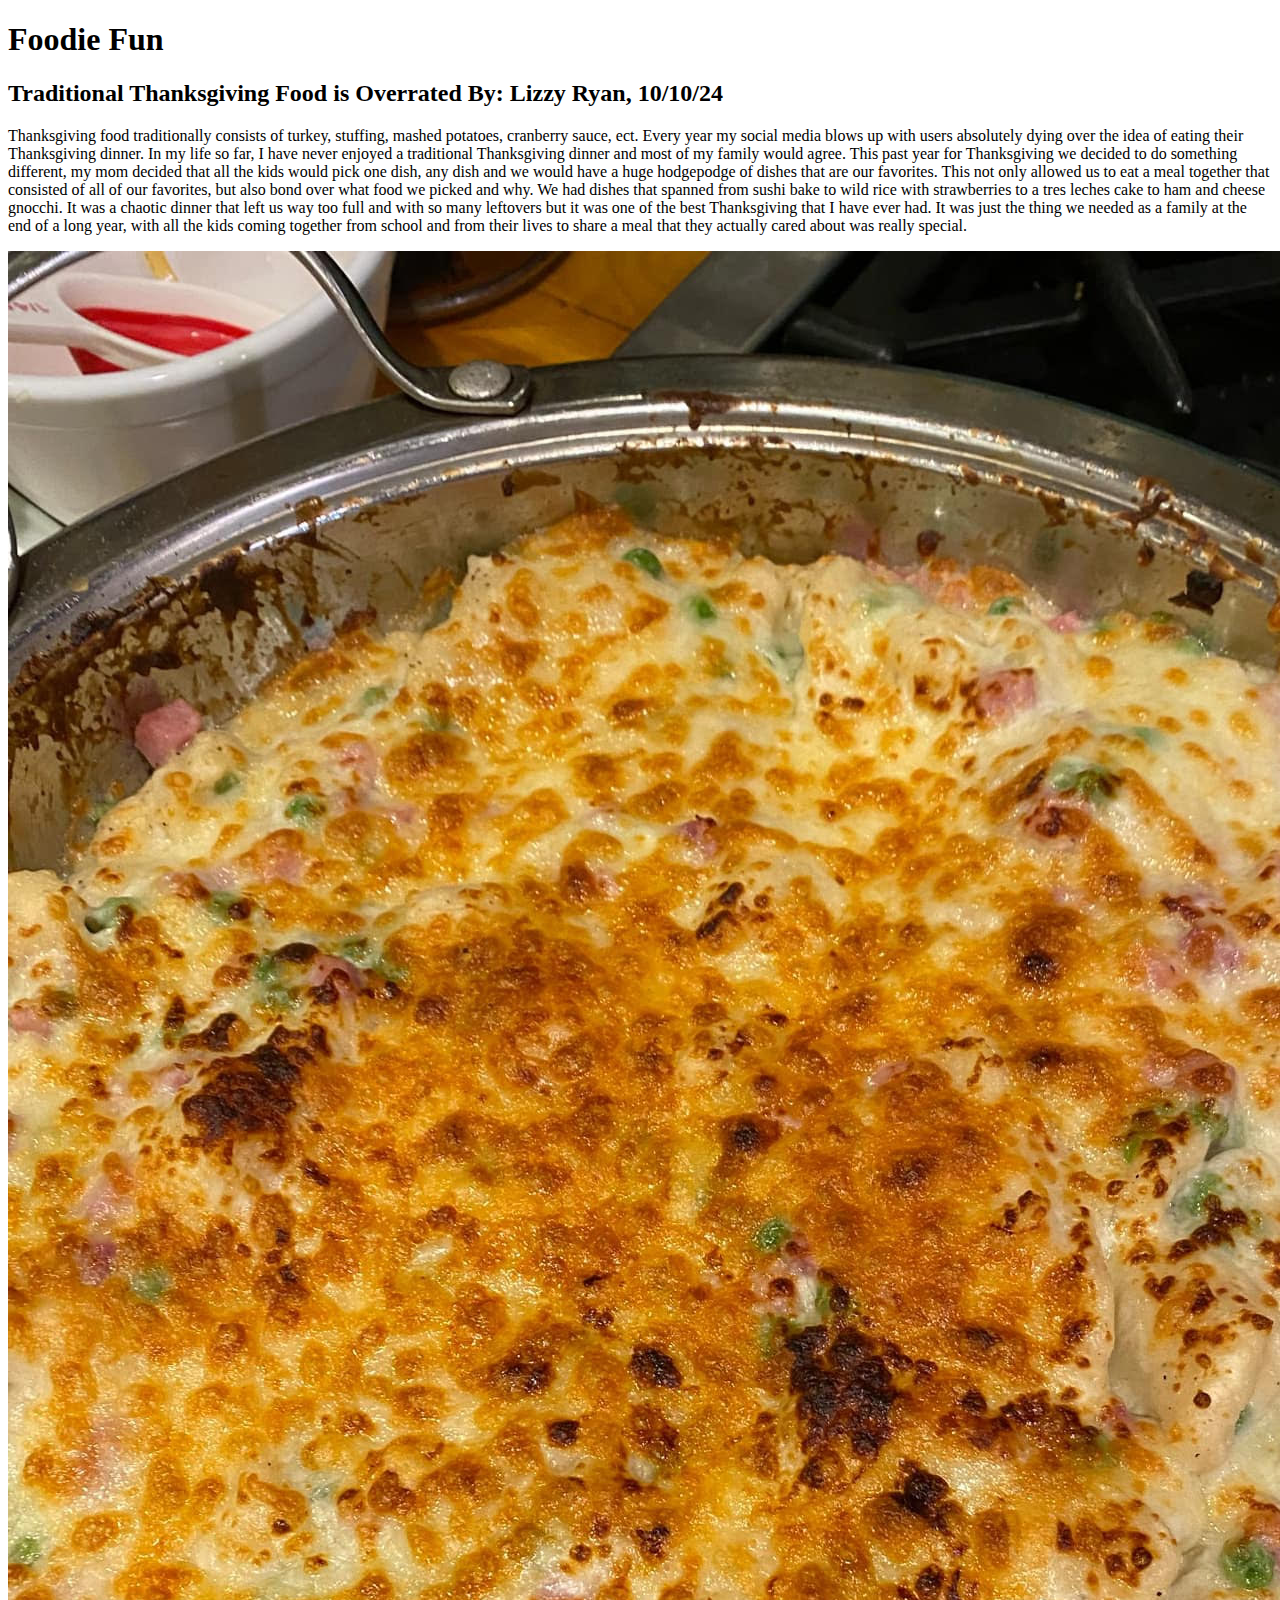
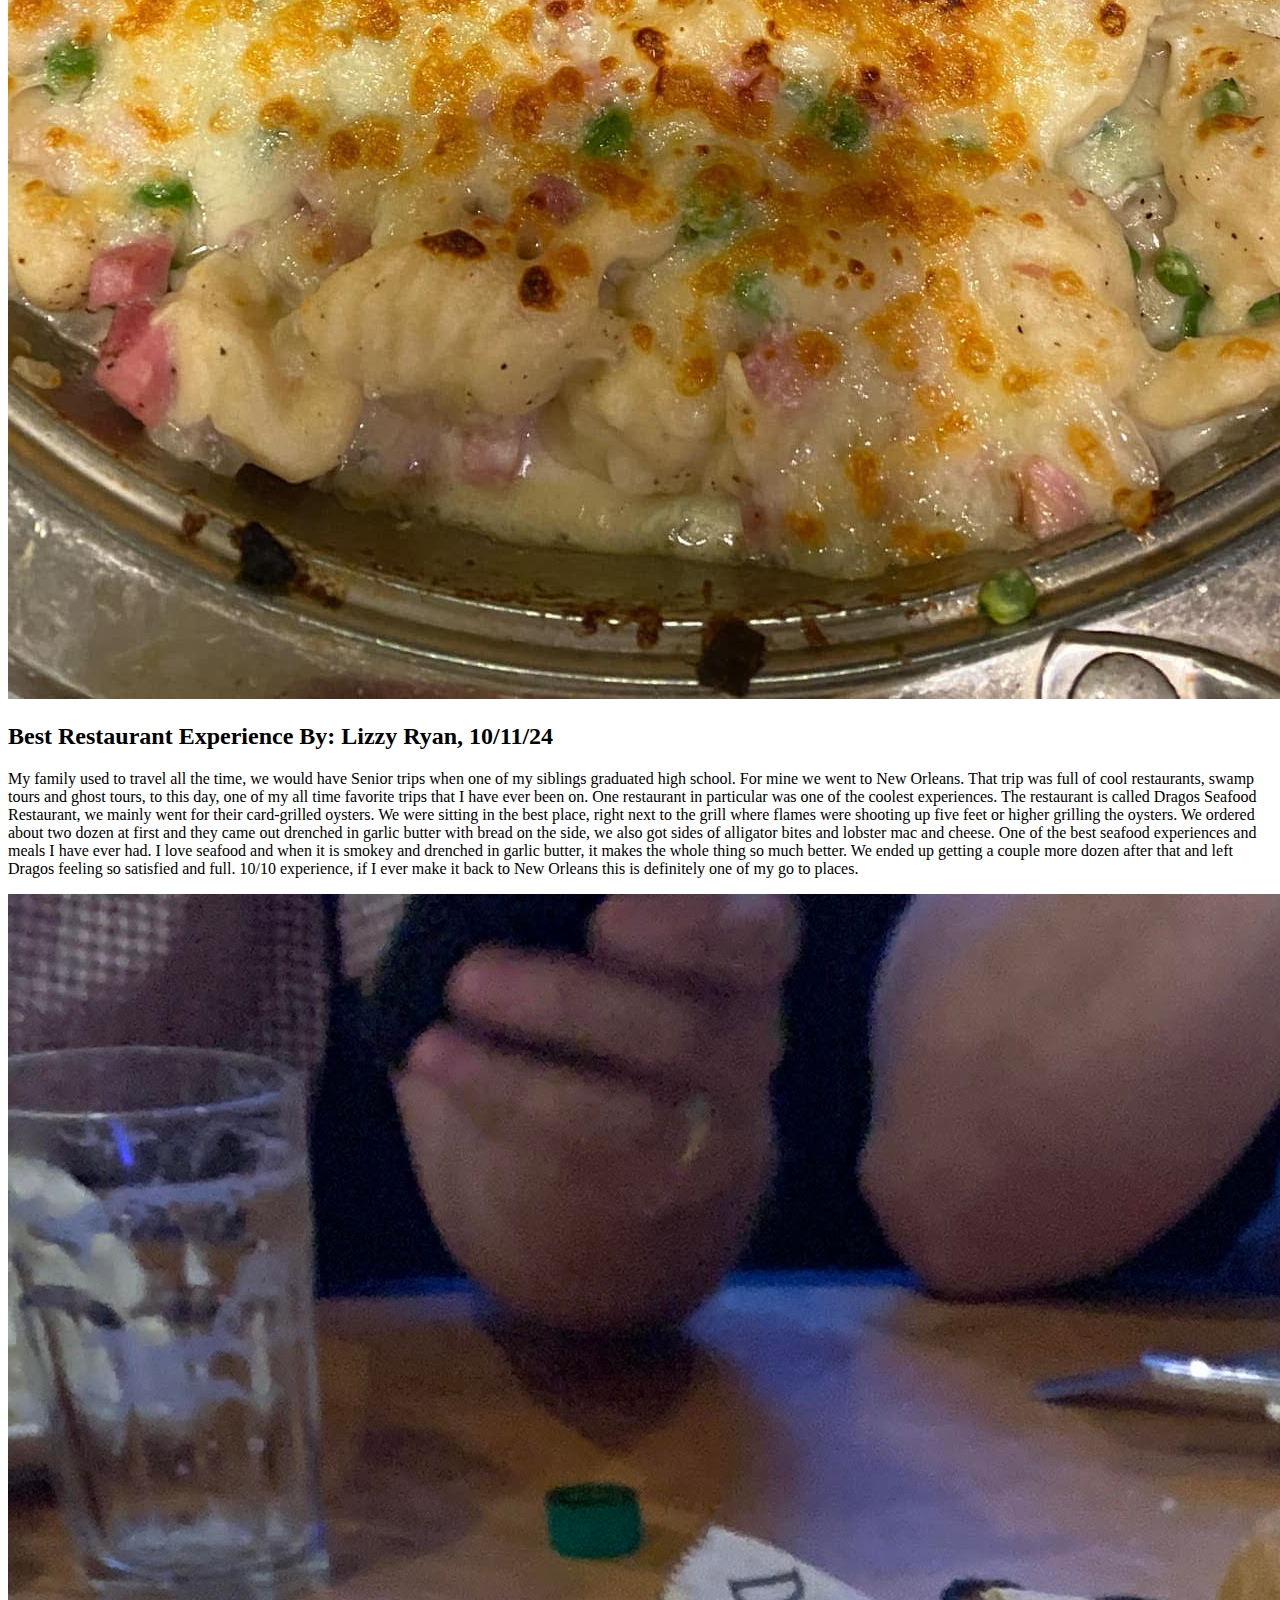
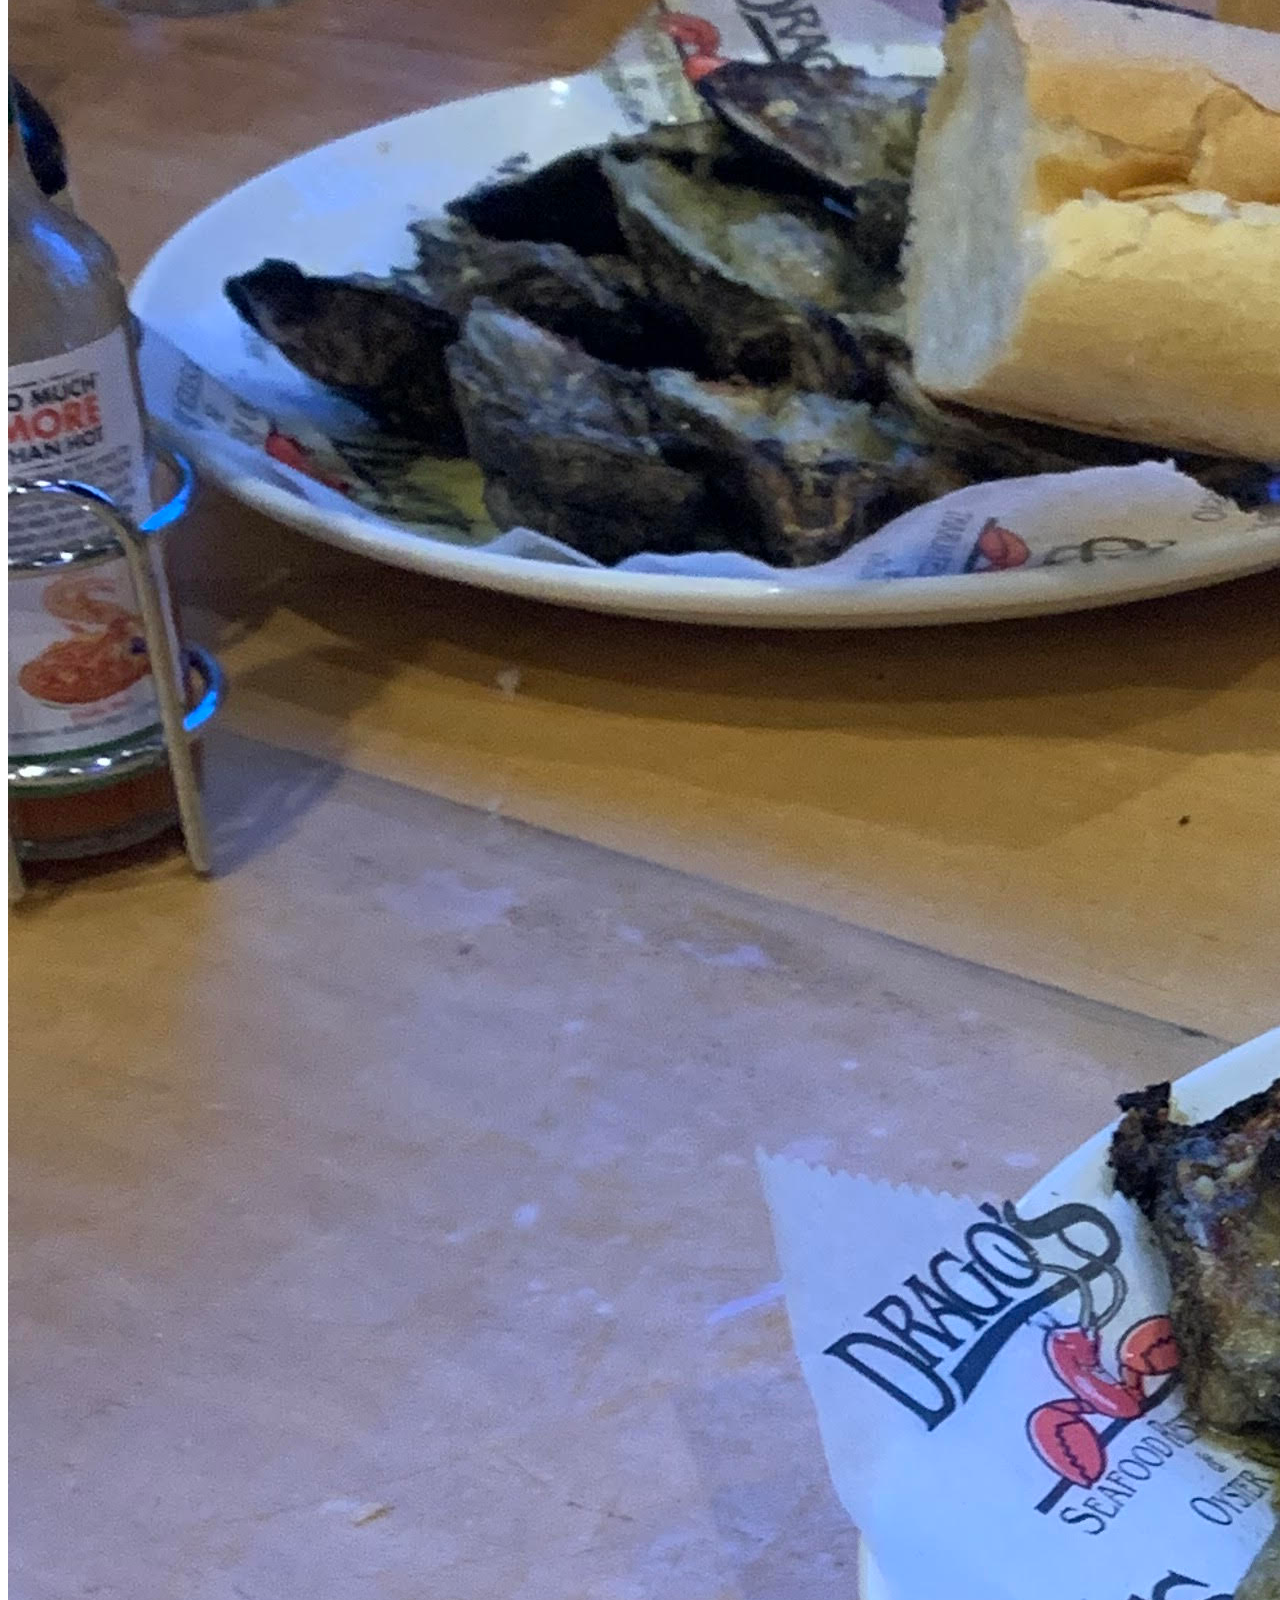
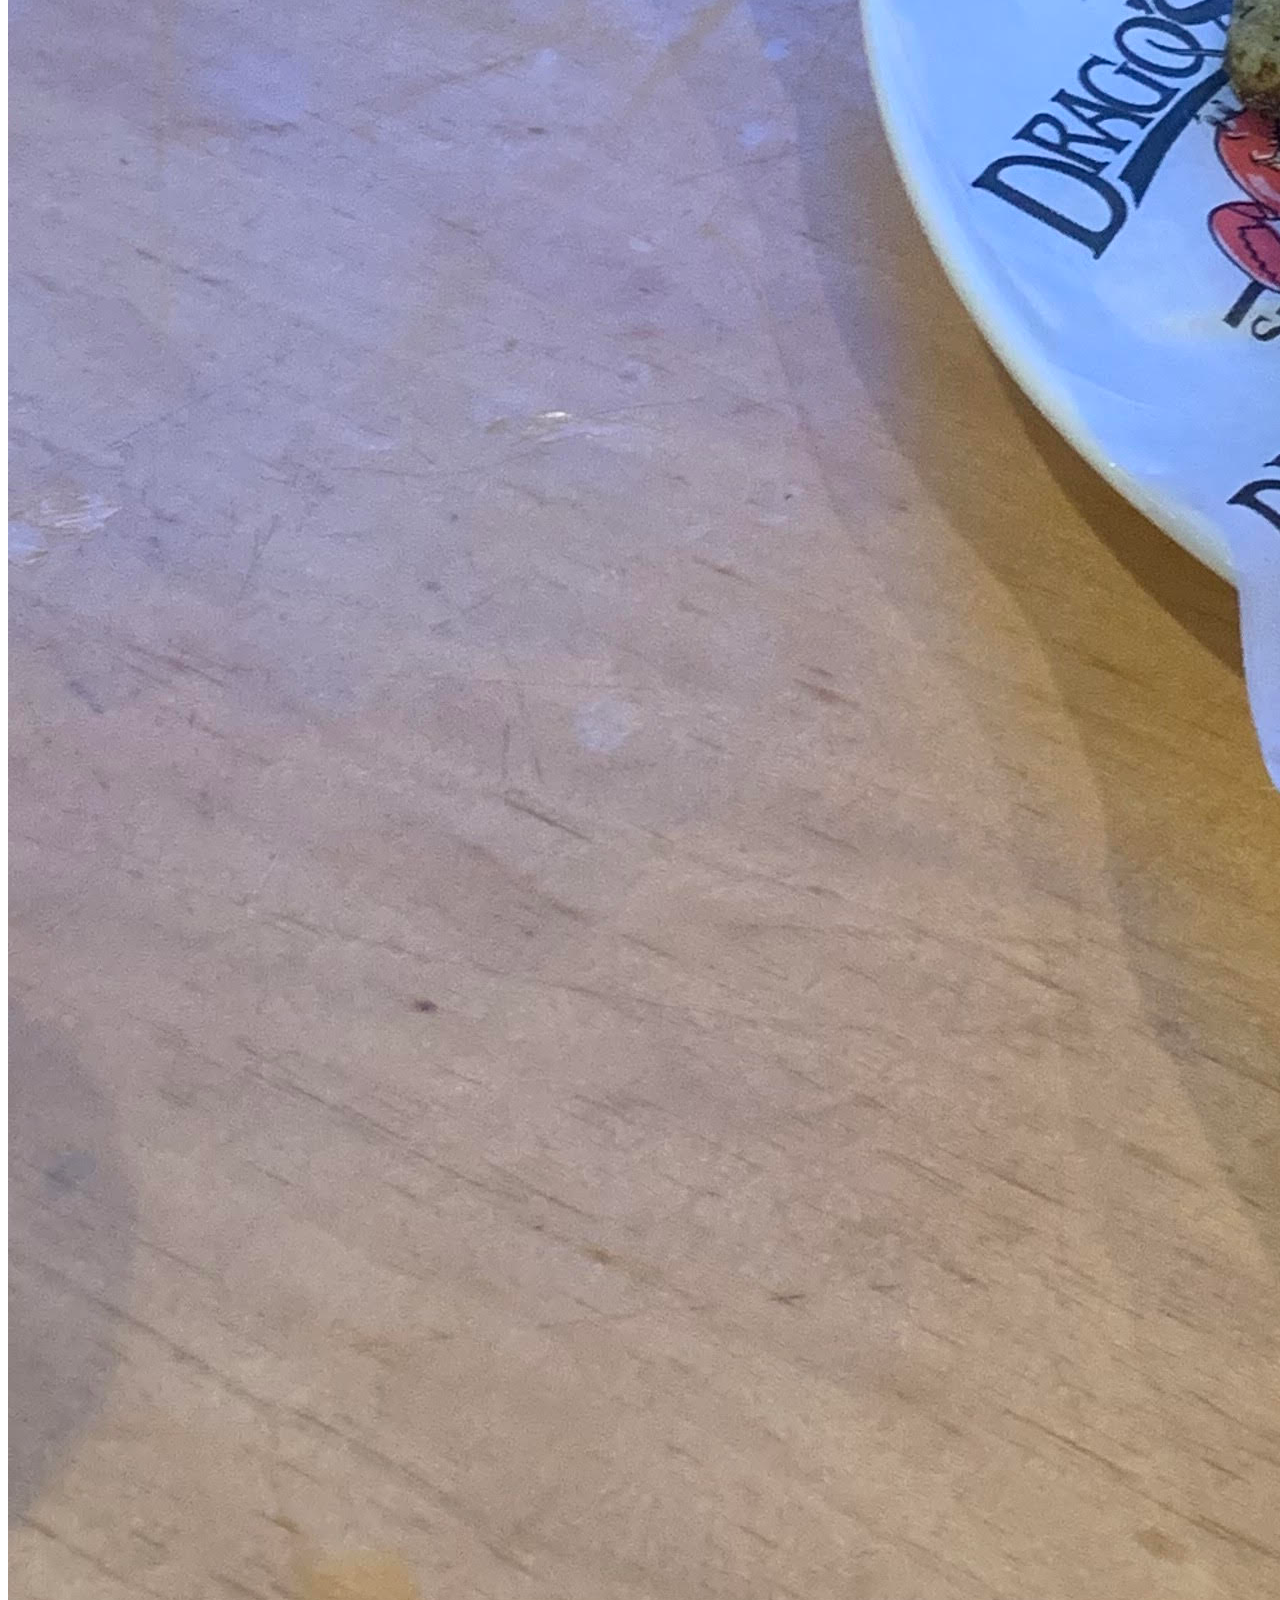
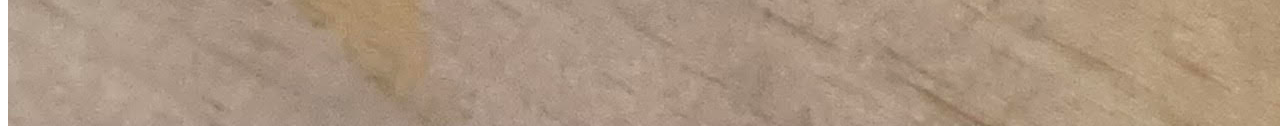
==== index.html @ 83602450 "index edits" ====
<!DOCTYPE html>
<html lang="en">
<head>
    <meta charset="UTF-8">
    <meta name="viewport" content="width=device-width, initial-scale=1.0">
    <meta http-equiv="X-UA-Compatible" content="ie=edge">
    <title>index</title>
    <link rel="stylesheet" href="screen.css">
</head>
<body>
    <main>
        <h1>Foodie Fun</h1>
        <section>
            <h2>Traditional Thanksgiving Food is Overrated By: Lizzy Ryan, 10/10/24</h2>
            <p>Thanksgiving food traditionally consists of turkey, stuffing, mashed potatoes, cranberry sauce, ect. Every year my social media blows up with users absolutely dying over the idea of eating their Thanksgiving dinner. In my life so far, I have never enjoyed a traditional Thanksgiving dinner and most of my family would agree. This past year for Thanksgiving we decided to do something different, my mom decided that all the kids would pick one dish, any dish and we would have a huge hodgepodge of dishes that are our favorites. This not only allowed us to eat a meal together that consisted of all of our favorites, but also bond over what food we picked and why. We had dishes that spanned from sushi bake to wild rice with strawberries to a tres leches cake to ham and cheese gnocchi. It was a chaotic dinner that left us way too full and with so many  leftovers but it was one of the best Thanksgiving that I have ever had. It was just the thing we needed as a family at the end of a long year, with all the kids coming together from school and from their lives to share a meal that they actually cared about was really special.</p>
            <img src="images/Ham.jpg" alt="ham and cheese">
        </section>

        <section>
            <h2>Best Restaurant Experience By: Lizzy Ryan, 10/11/24</h2>
            <p>My family used to travel all the time, we would have Senior trips when one of my siblings graduated high school. For mine we went to New Orleans. That trip was full of cool restaurants, swamp tours and ghost tours, to this day, one of my all time favorite trips that I have ever been on. One restaurant in particular was one of the coolest experiences. The restaurant is called Dragos Seafood Restaurant, we mainly went for their card-grilled oysters. We were sitting in the best place, right next to the grill where flames were shooting up five feet or higher grilling the oysters. We ordered about two dozen at first and they came out drenched in garlic butter with bread on the side, we also got sides of alligator bites and lobster mac and cheese. One of the best seafood experiences and meals I have ever had. I love seafood and when it is smokey and drenched in garlic butter, it makes the whole thing so much better. We ended up getting a couple more dozen after that and left Dragos feeling so satisfied and full. 10/10 experience, if I ever make it back to New Orleans this is definitely one of my go to places.</p>
            <img src="images/Drago.jpg" alt="Dragos">
        </section>
        
    </main>
</body>
</html>
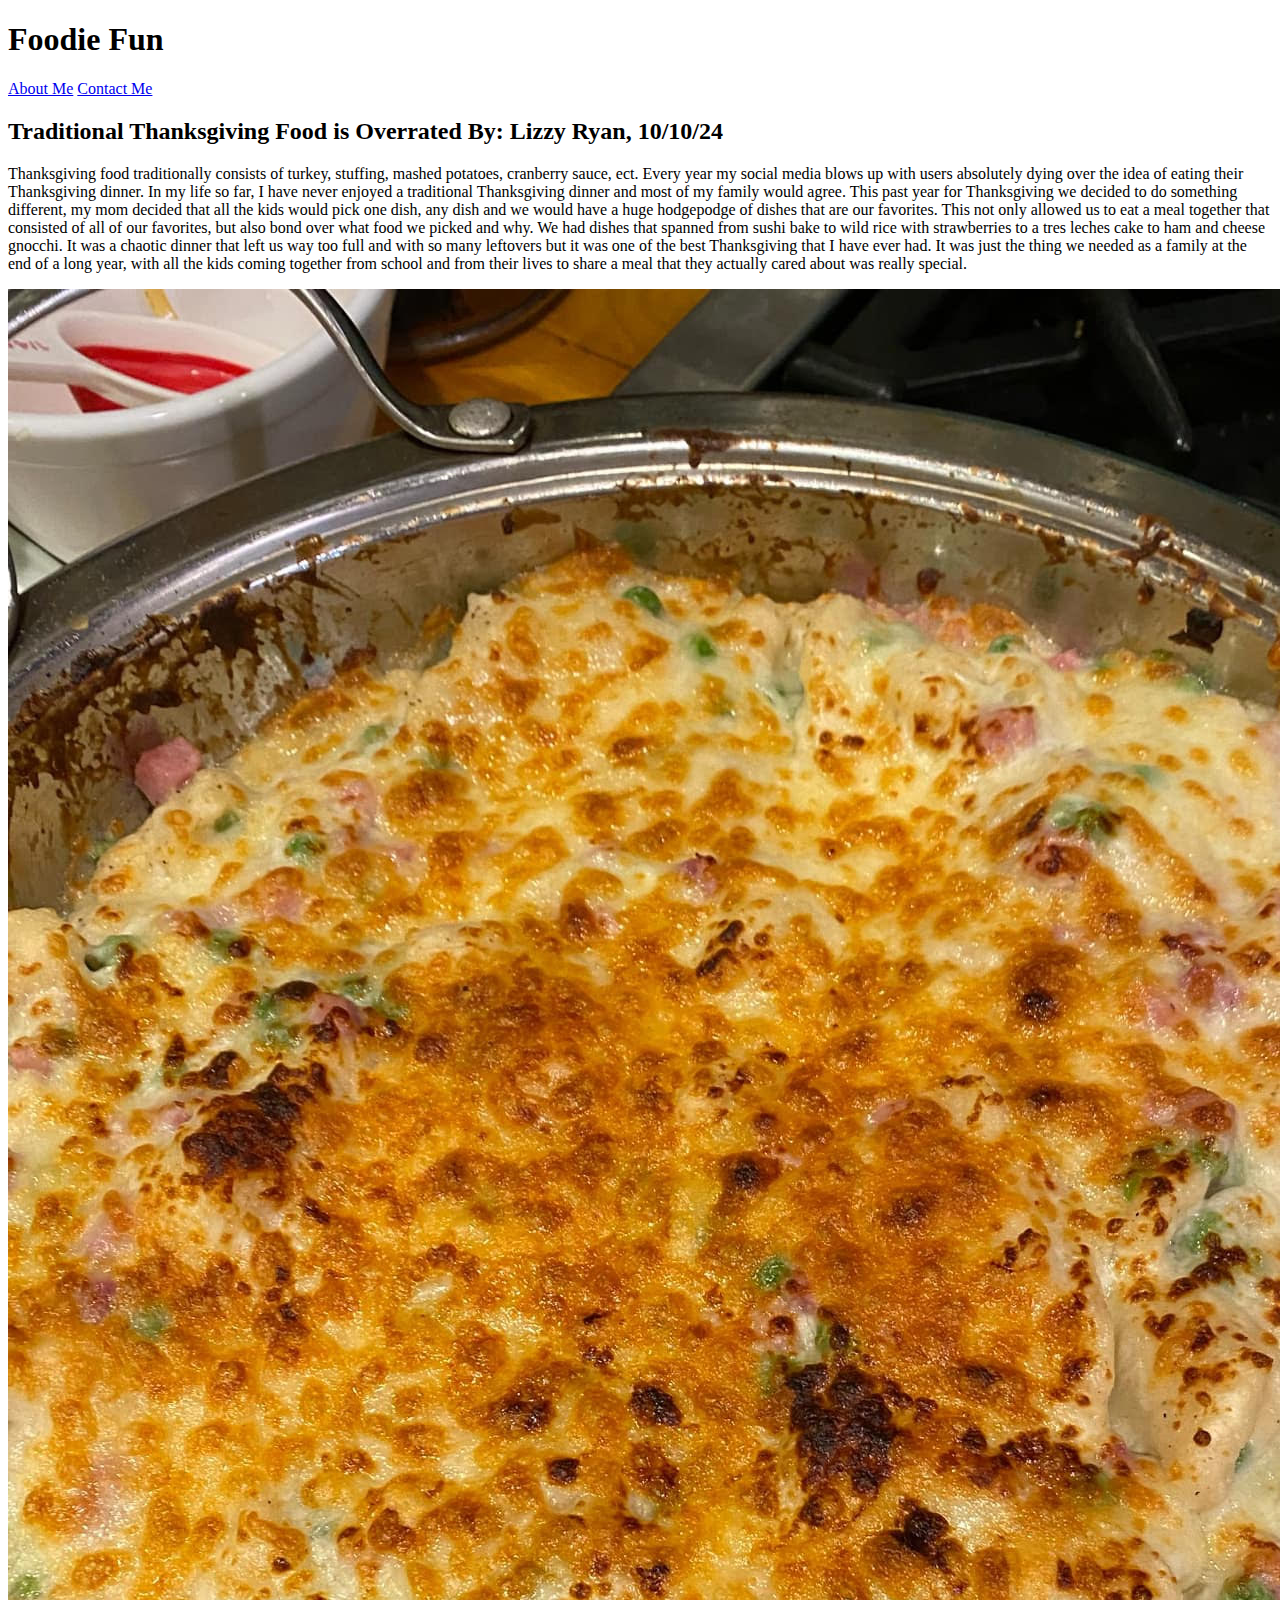
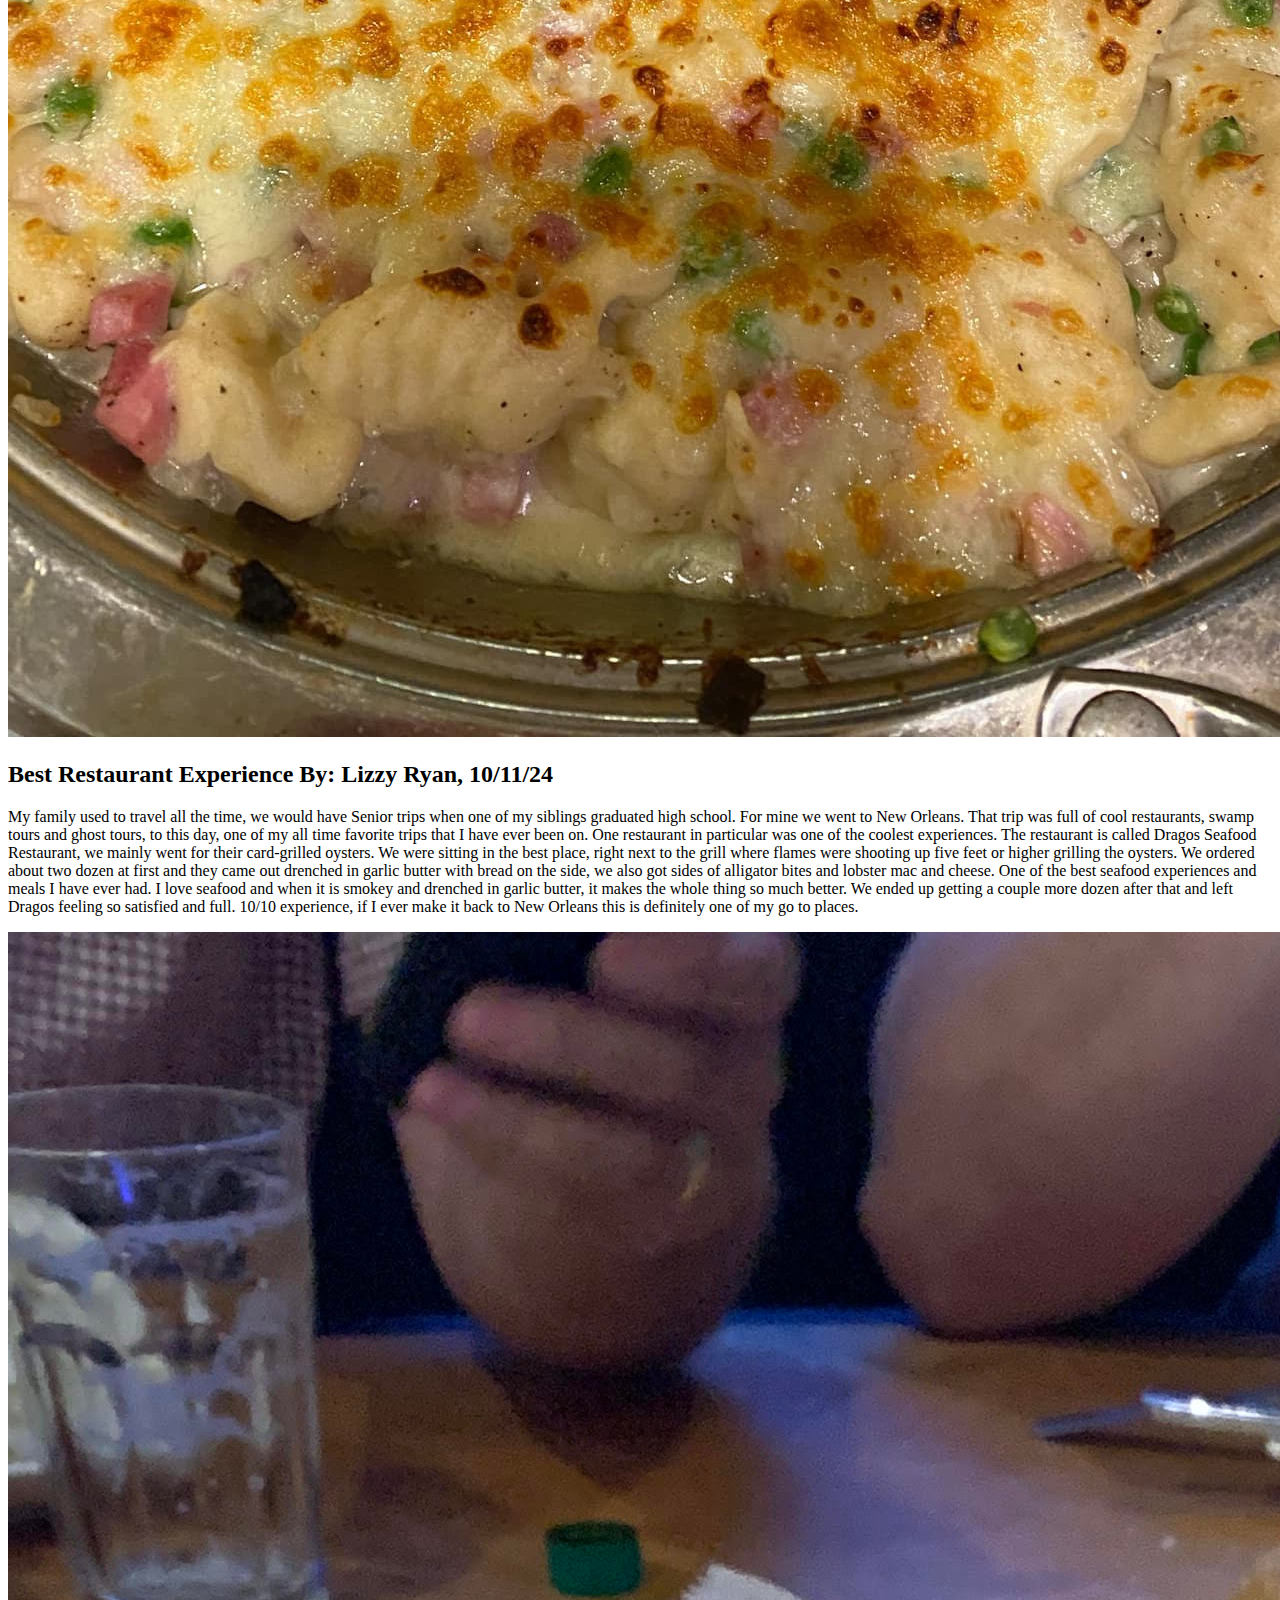
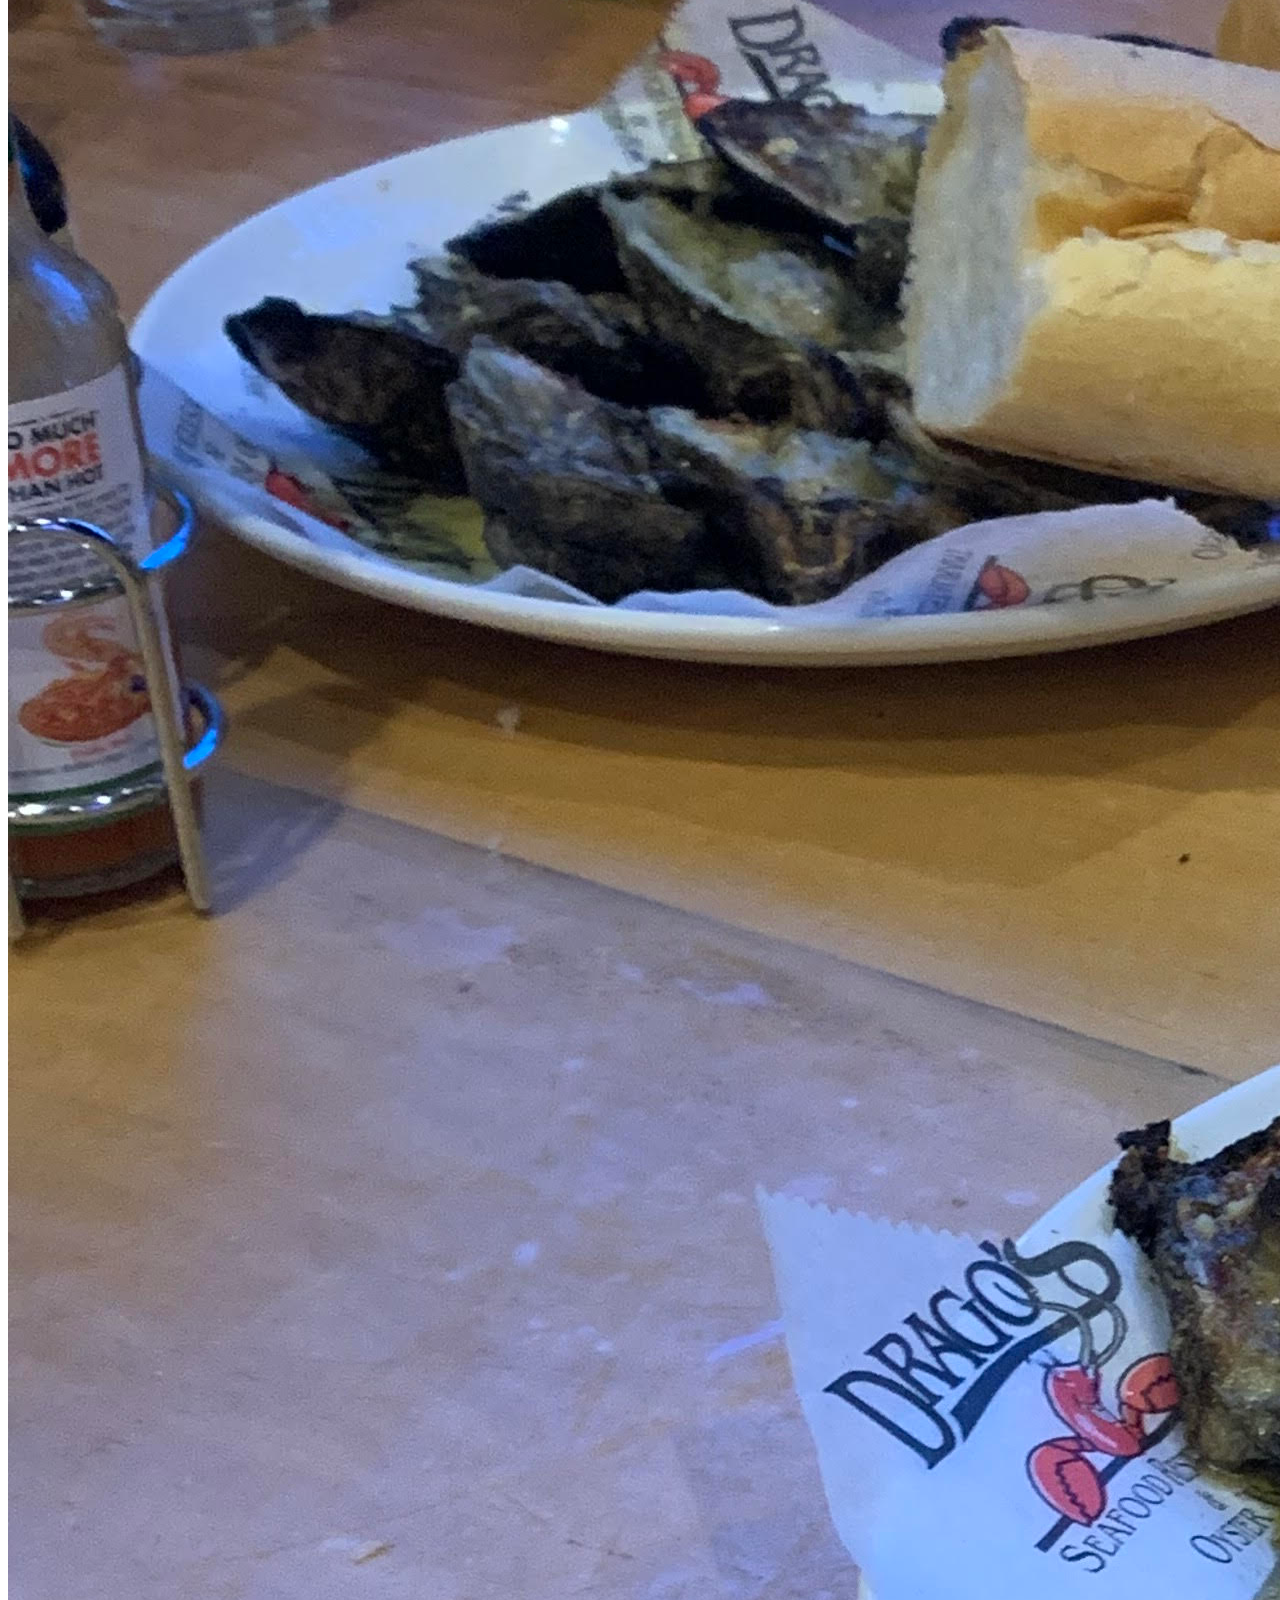
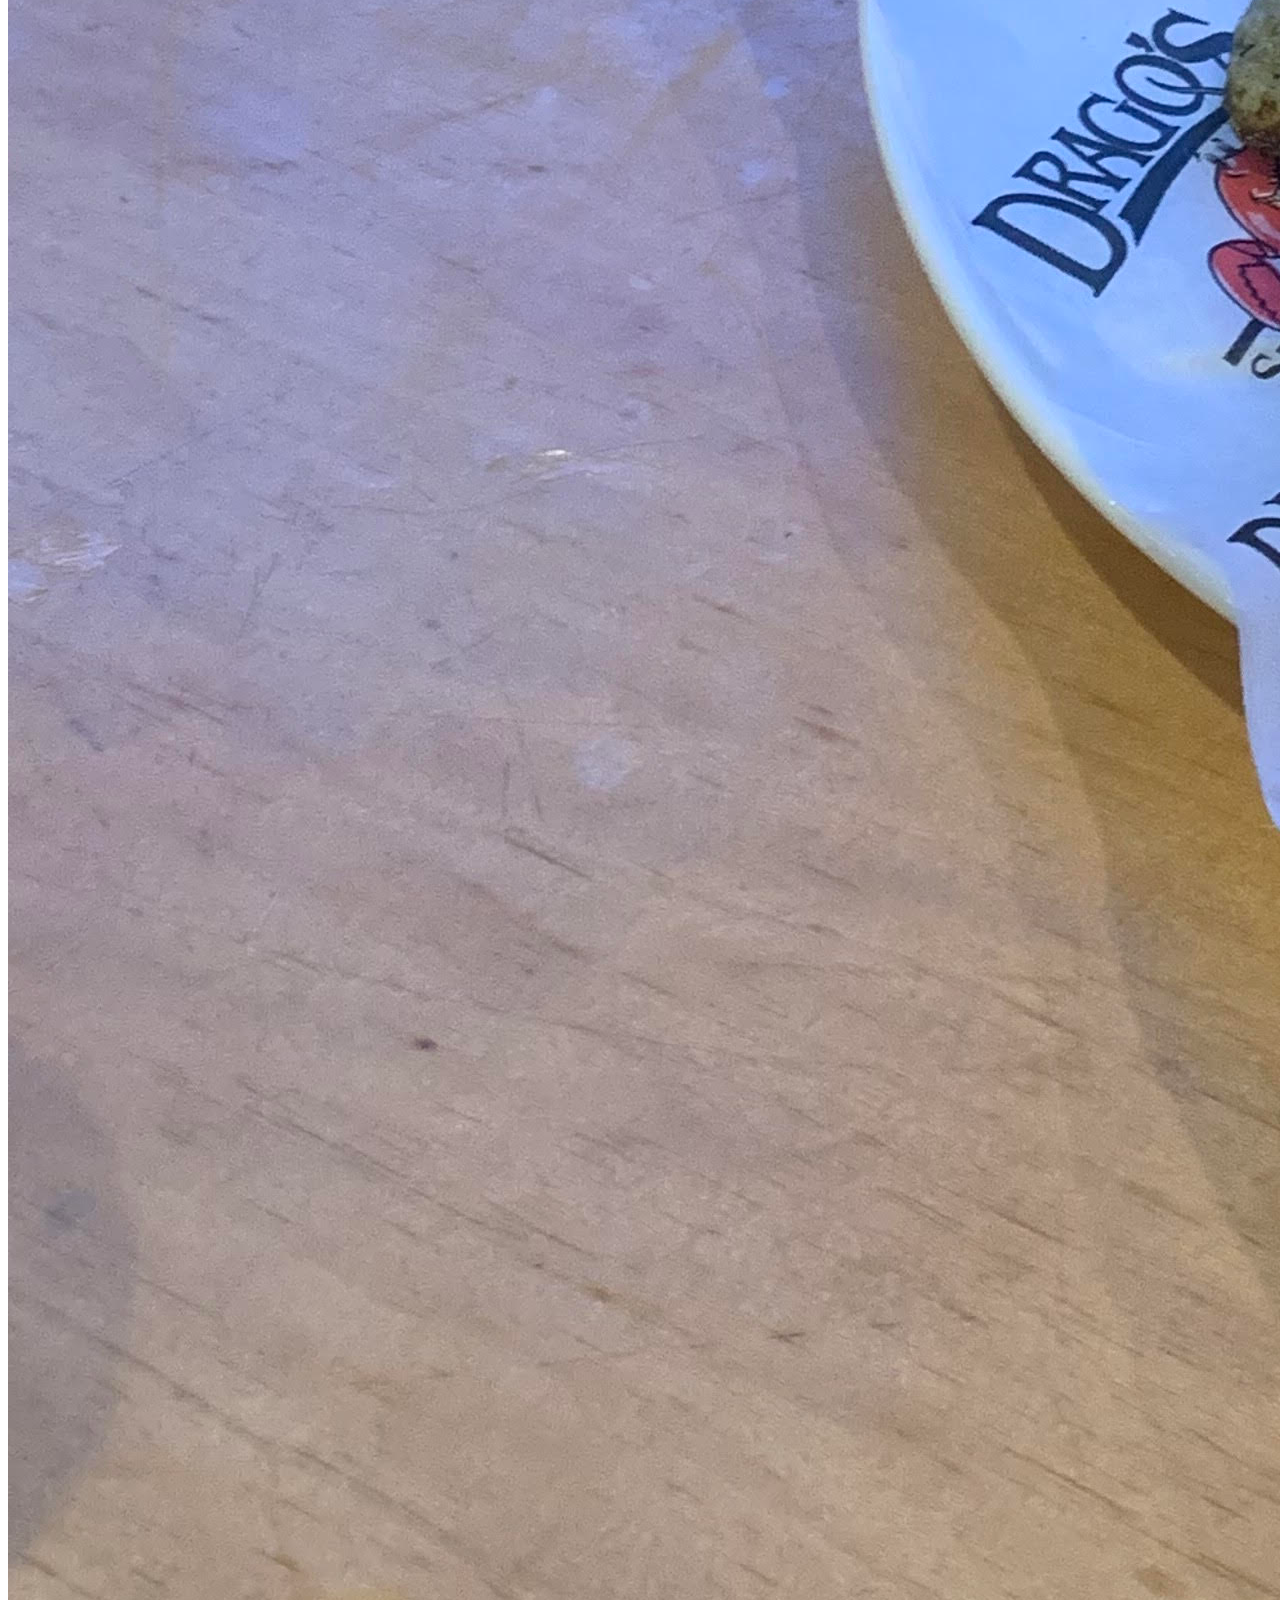
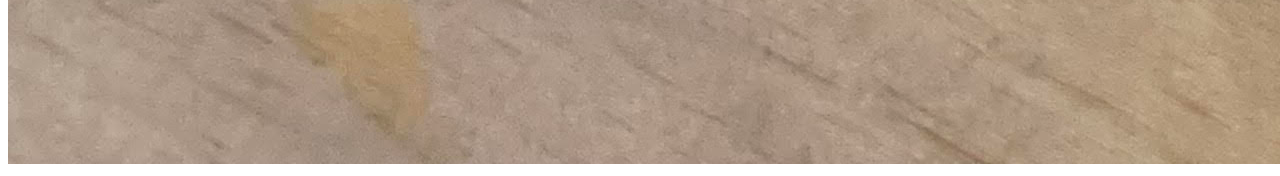
==== commit 3d2a0124: "nav Links" ====
--- a/index.html
+++ b/index.html
@@ -5,11 +5,12 @@
     <meta name="viewport" content="width=device-width, initial-scale=1.0">
     <meta http-equiv="X-UA-Compatible" content="ie=edge">
     <title>index</title>
-    <link rel="stylesheet" href="screen.css">
 </head>
 <body>
     <main>
         <h1>Foodie Fun</h1>
+        <a href="about.html">About Me</a>
+        <a href="contact.html">Contact Me</a>
         <section>
             <h2>Traditional Thanksgiving Food is Overrated By: Lizzy Ryan, 10/10/24</h2>
             <p>Thanksgiving food traditionally consists of turkey, stuffing, mashed potatoes, cranberry sauce, ect. Every year my social media blows up with users absolutely dying over the idea of eating their Thanksgiving dinner. In my life so far, I have never enjoyed a traditional Thanksgiving dinner and most of my family would agree. This past year for Thanksgiving we decided to do something different, my mom decided that all the kids would pick one dish, any dish and we would have a huge hodgepodge of dishes that are our favorites. This not only allowed us to eat a meal together that consisted of all of our favorites, but also bond over what food we picked and why. We had dishes that spanned from sushi bake to wild rice with strawberries to a tres leches cake to ham and cheese gnocchi. It was a chaotic dinner that left us way too full and with so many  leftovers but it was one of the best Thanksgiving that I have ever had. It was just the thing we needed as a family at the end of a long year, with all the kids coming together from school and from their lives to share a meal that they actually cared about was really special.</p>
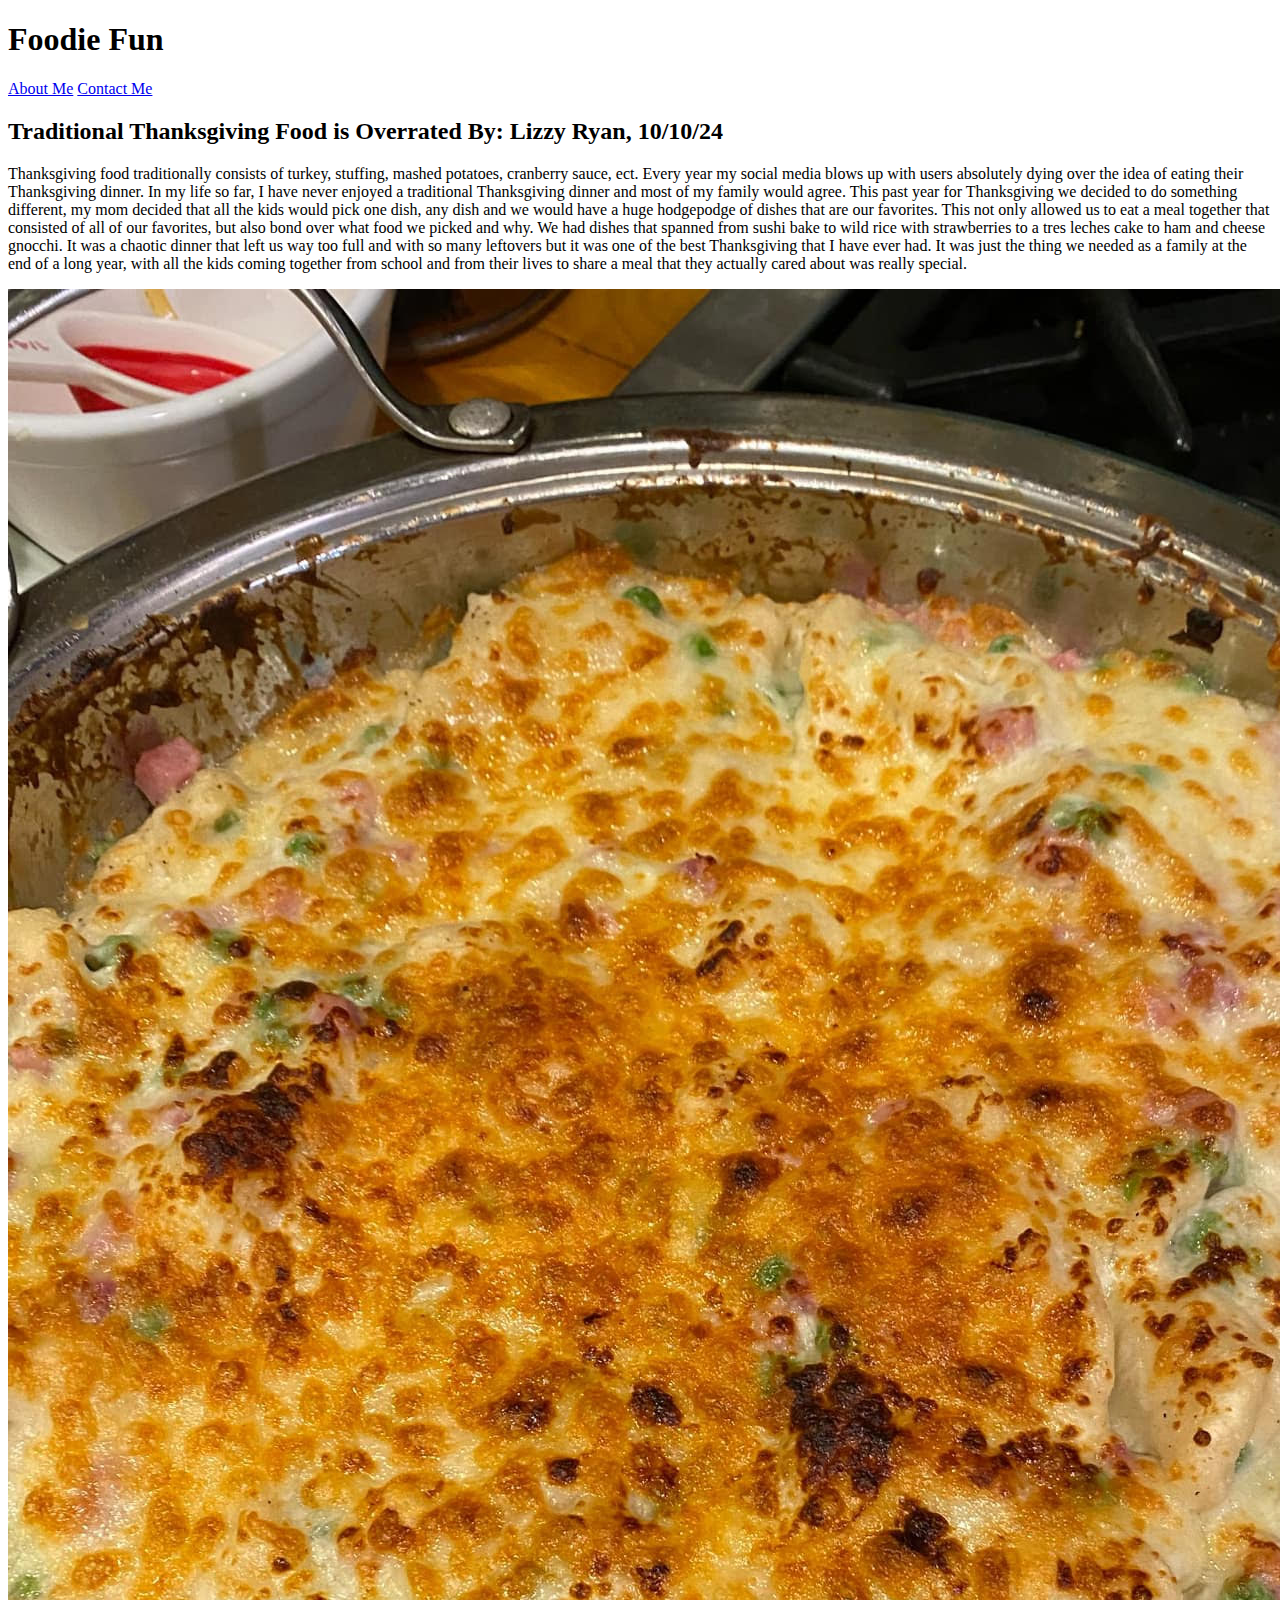
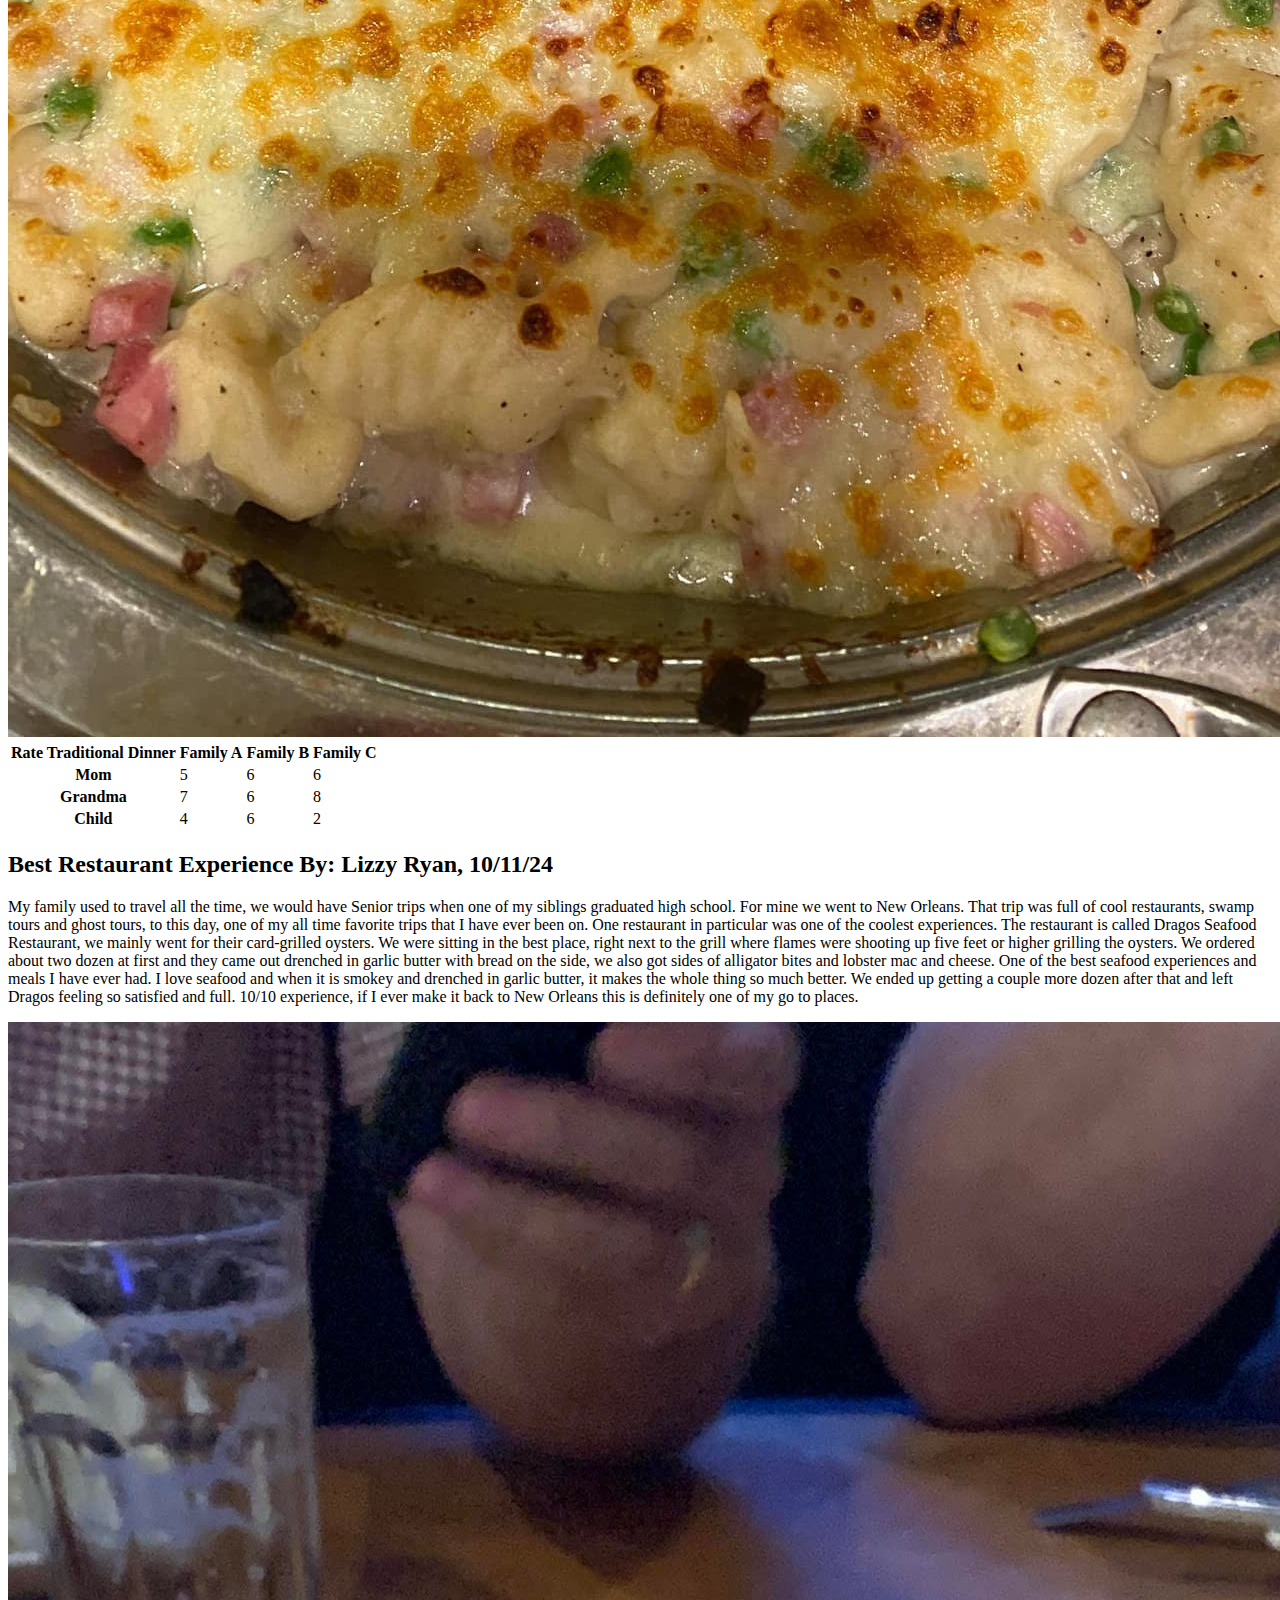
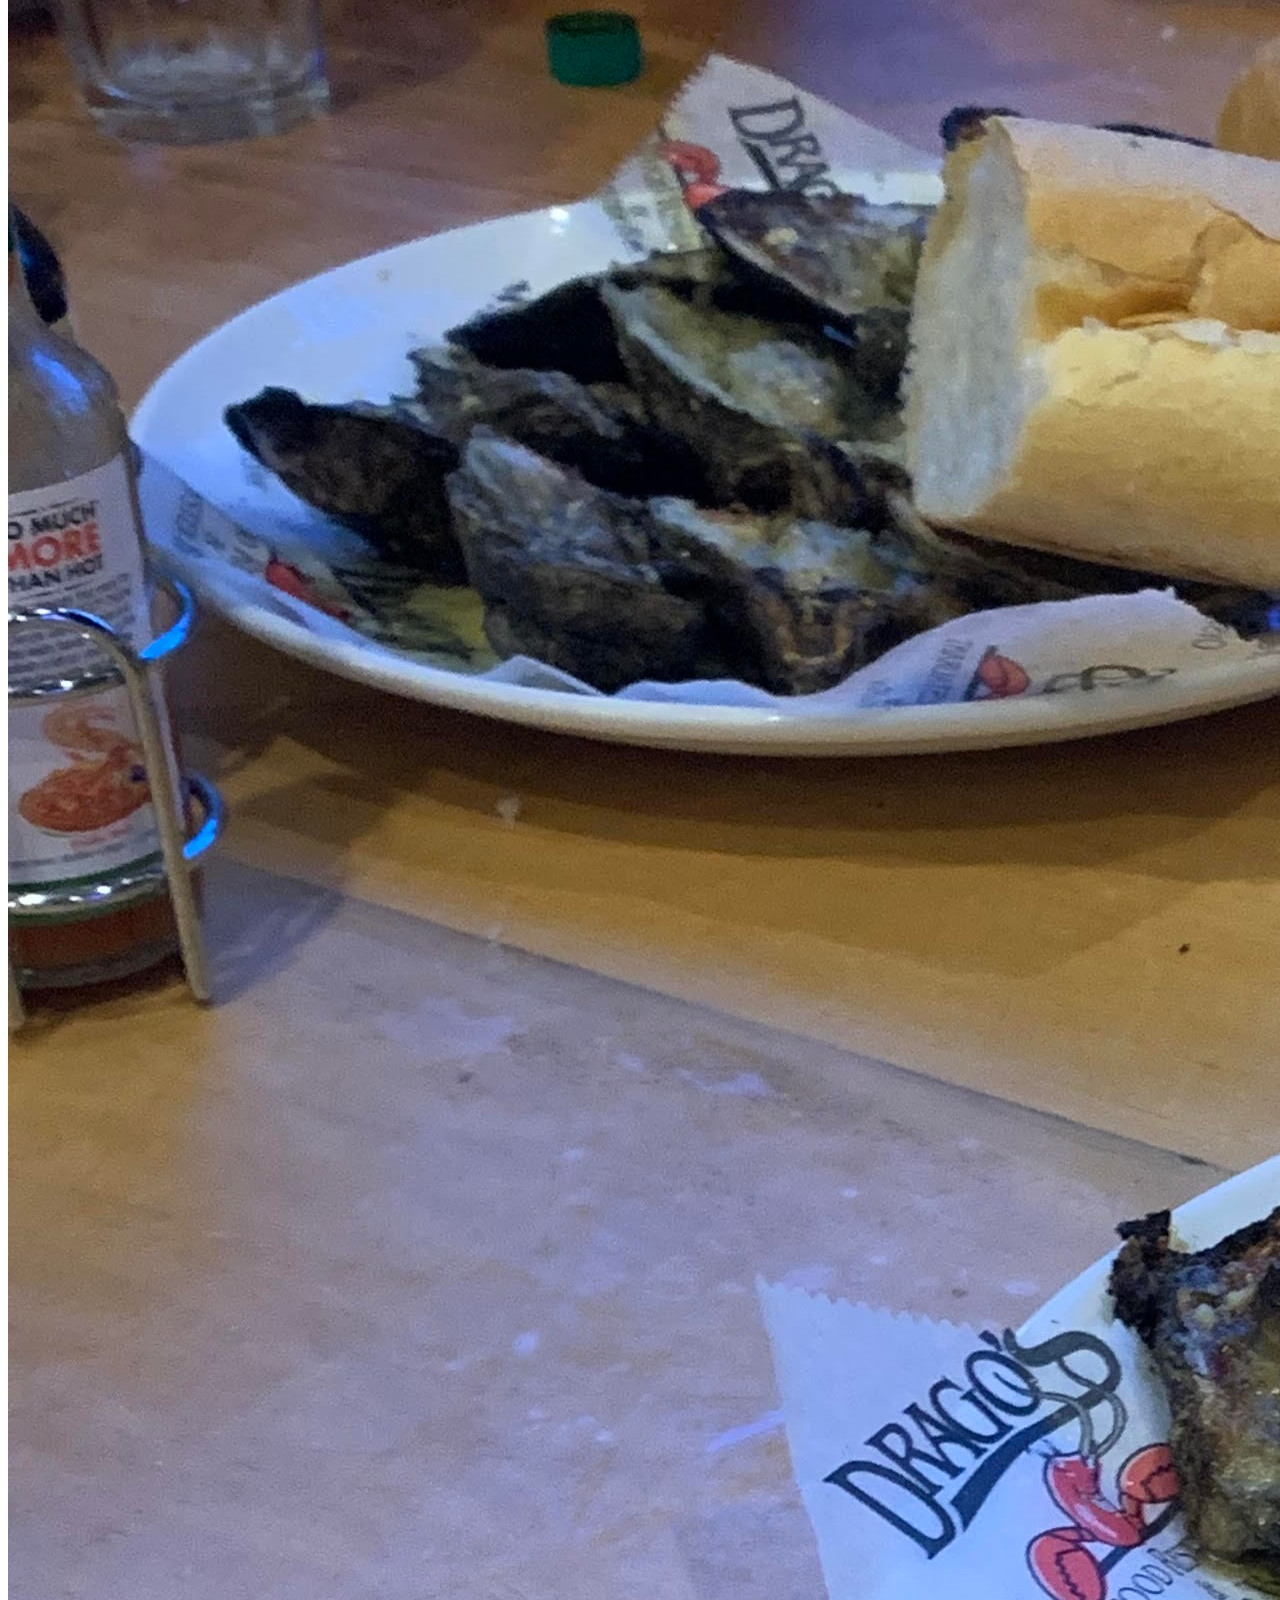
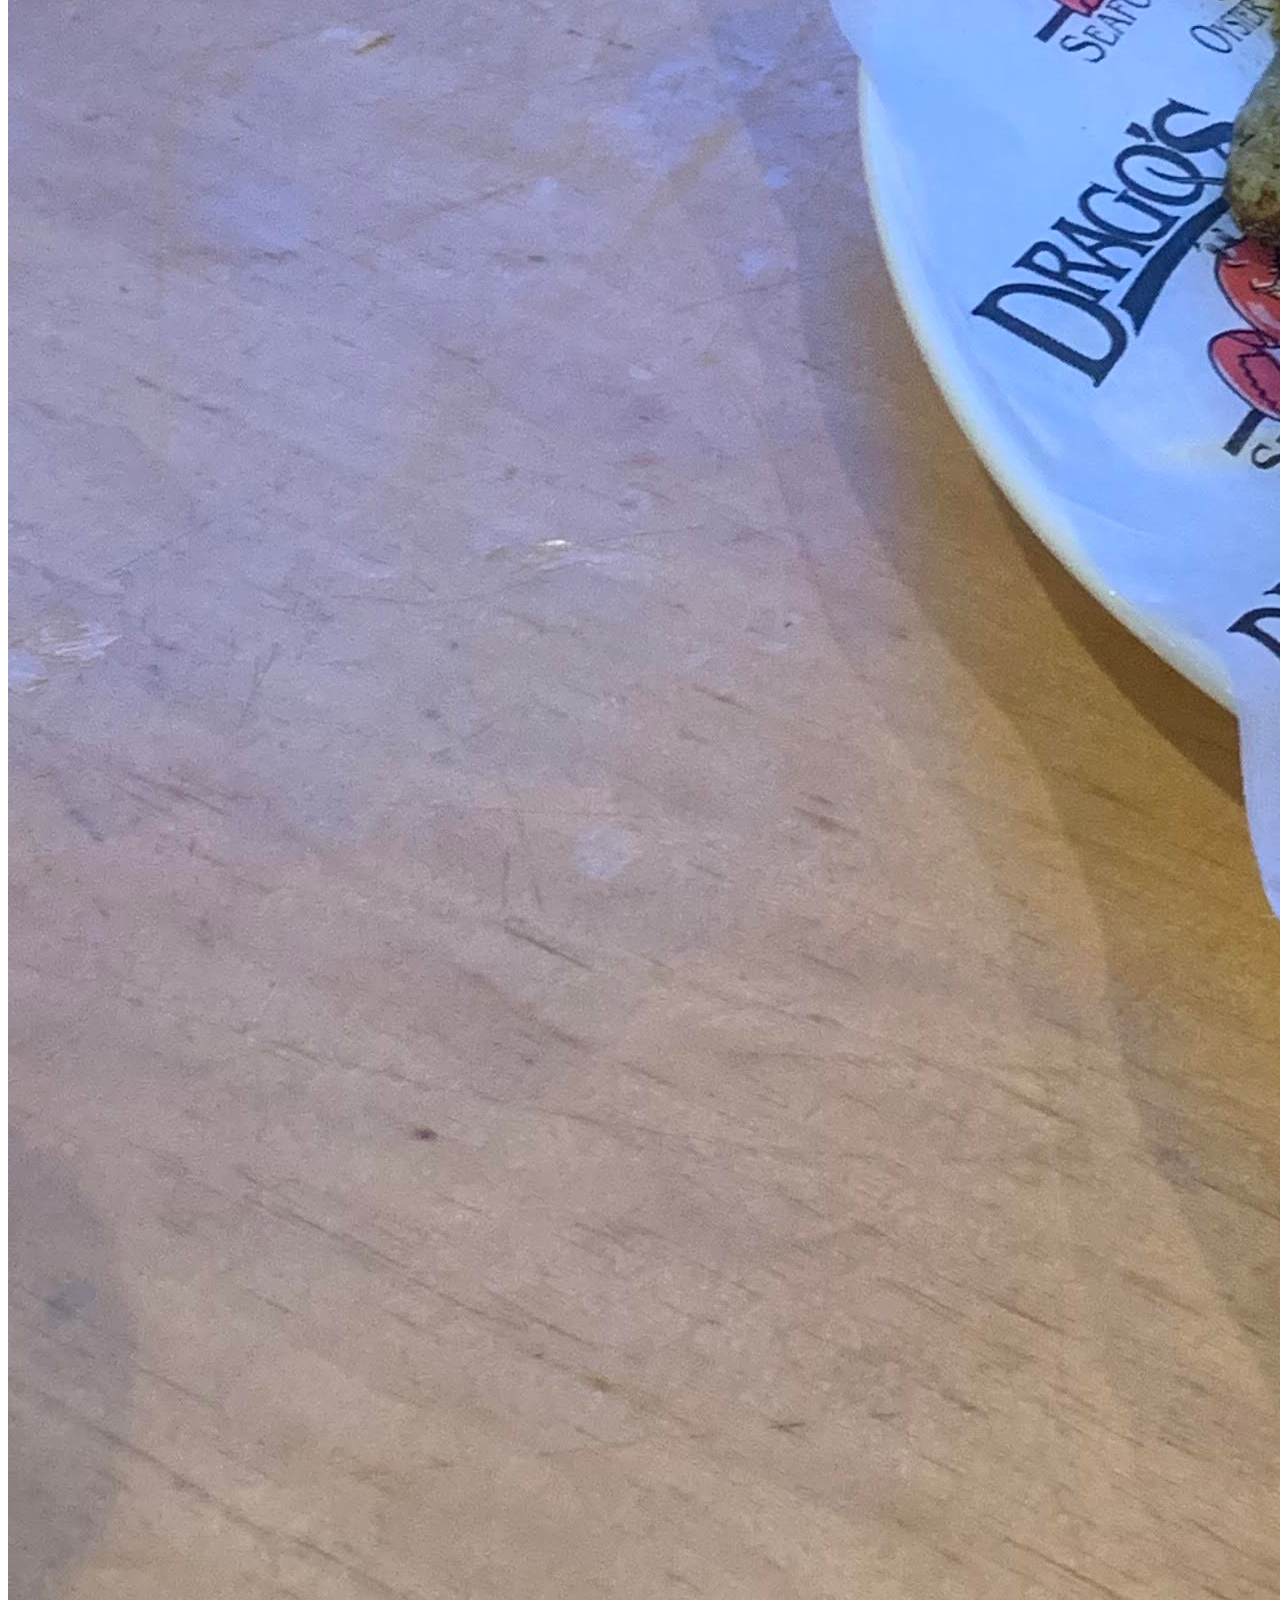
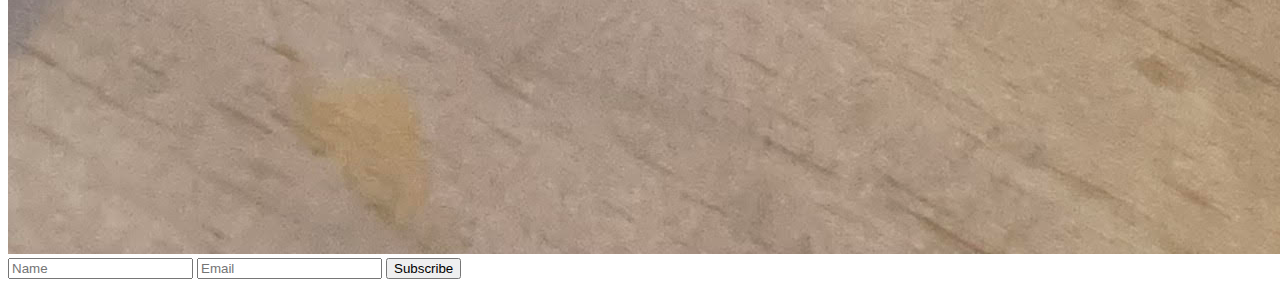
==== commit 8669cd8d: "form edtis" ====
--- a/index.html
+++ b/index.html
@@ -15,12 +15,43 @@
             <h2>Traditional Thanksgiving Food is Overrated By: Lizzy Ryan, 10/10/24</h2>
             <p>Thanksgiving food traditionally consists of turkey, stuffing, mashed potatoes, cranberry sauce, ect. Every year my social media blows up with users absolutely dying over the idea of eating their Thanksgiving dinner. In my life so far, I have never enjoyed a traditional Thanksgiving dinner and most of my family would agree. This past year for Thanksgiving we decided to do something different, my mom decided that all the kids would pick one dish, any dish and we would have a huge hodgepodge of dishes that are our favorites. This not only allowed us to eat a meal together that consisted of all of our favorites, but also bond over what food we picked and why. We had dishes that spanned from sushi bake to wild rice with strawberries to a tres leches cake to ham and cheese gnocchi. It was a chaotic dinner that left us way too full and with so many  leftovers but it was one of the best Thanksgiving that I have ever had. It was just the thing we needed as a family at the end of a long year, with all the kids coming together from school and from their lives to share a meal that they actually cared about was really special.</p>
             <img src="images/Ham.jpg" alt="ham and cheese">
+            <table>
+                <tr>
+                    <th>Rate Traditional Dinner</th>
+                    <th>Family A</th>
+                    <th>Family B</th>
+                    <th>Family C</th>
+                </tr>
+                <tr>
+                    <th>Mom</th>
+                    <td>5</td>
+                    <td>6</td>
+                    <td>6</td>
+                </tr>
+                <tr>
+                    <th>Grandma</th>
+                    <td>7</td>
+                    <td>6</td>
+                    <td>8</td>
+                </tr>
+                <tr>
+                    <th>Child</th>
+                    <td>4</td>
+                    <td>6</td>
+                    <td>2</td>
+                </tr>
+            </table>
         </section>
 
         <section>
             <h2>Best Restaurant Experience By: Lizzy Ryan, 10/11/24</h2>
             <p>My family used to travel all the time, we would have Senior trips when one of my siblings graduated high school. For mine we went to New Orleans. That trip was full of cool restaurants, swamp tours and ghost tours, to this day, one of my all time favorite trips that I have ever been on. One restaurant in particular was one of the coolest experiences. The restaurant is called Dragos Seafood Restaurant, we mainly went for their card-grilled oysters. We were sitting in the best place, right next to the grill where flames were shooting up five feet or higher grilling the oysters. We ordered about two dozen at first and they came out drenched in garlic butter with bread on the side, we also got sides of alligator bites and lobster mac and cheese. One of the best seafood experiences and meals I have ever had. I love seafood and when it is smokey and drenched in garlic butter, it makes the whole thing so much better. We ended up getting a couple more dozen after that and left Dragos feeling so satisfied and full. 10/10 experience, if I ever make it back to New Orleans this is definitely one of my go to places.</p>
             <img src="images/Drago.jpg" alt="Dragos">
+            <form name="newsletter" action="/success" method="post" netlify>
+                <input type="text" name="Name" id="Name" placeholder="Name">
+                <input type="email" name="Semail" id="Semail" placeholder="Email">
+                <input type="submit" value="Subscribe">
+            </form>
         </section>
         
     </main>
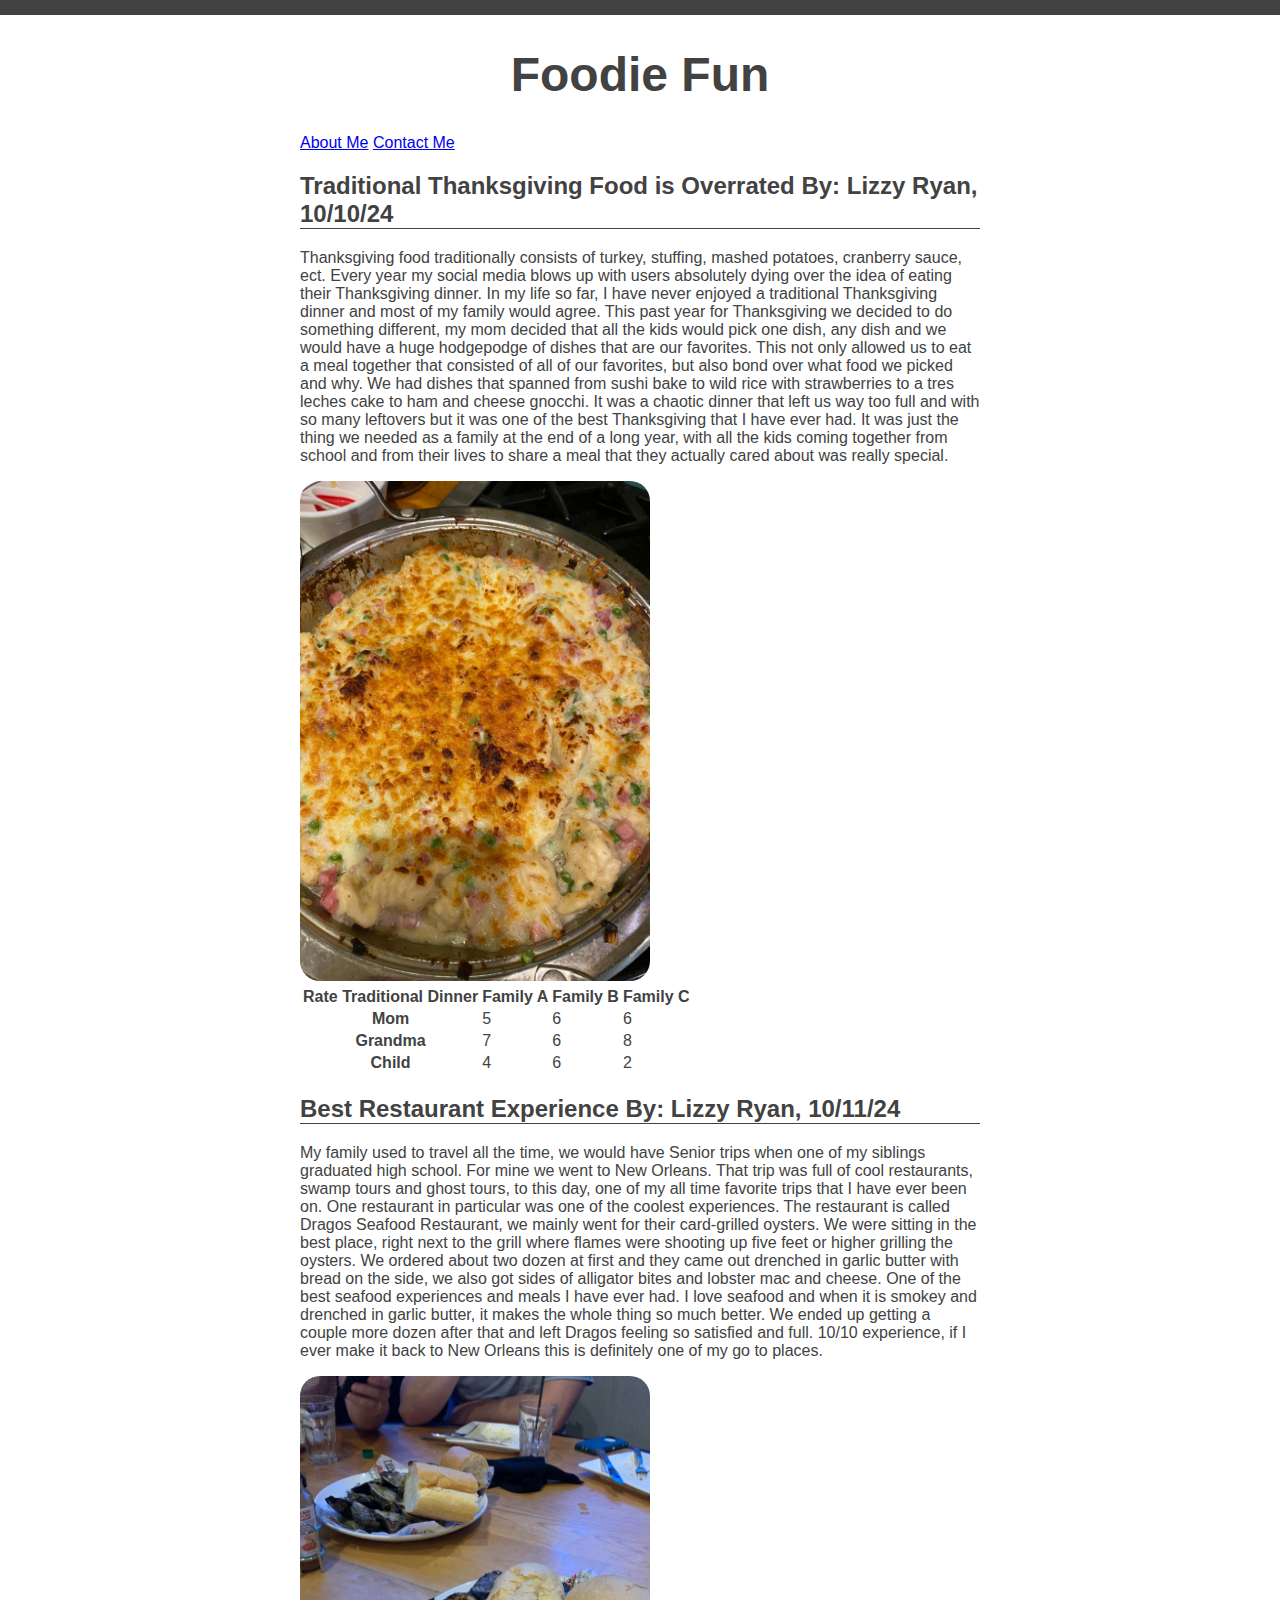
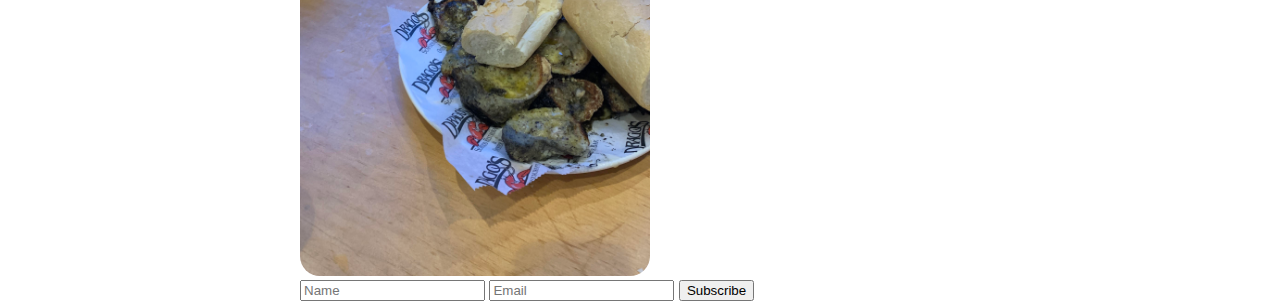
==== commit d811e46a: "test edits and class creation" ====
--- a/index.html
+++ b/index.html
@@ -5,44 +5,47 @@
     <meta name="viewport" content="width=device-width, initial-scale=1.0">
     <meta http-equiv="X-UA-Compatible" content="ie=edge">
     <title>index</title>
+    <link rel="stylesheet" href="screen.css">
 </head>
 <body>
     <main>
         <h1>Foodie Fun</h1>
         <a href="about.html">About Me</a>
         <a href="contact.html">Contact Me</a>
-        <section>
-            <h2>Traditional Thanksgiving Food is Overrated By: Lizzy Ryan, 10/10/24</h2>
-            <p>Thanksgiving food traditionally consists of turkey, stuffing, mashed potatoes, cranberry sauce, ect. Every year my social media blows up with users absolutely dying over the idea of eating their Thanksgiving dinner. In my life so far, I have never enjoyed a traditional Thanksgiving dinner and most of my family would agree. This past year for Thanksgiving we decided to do something different, my mom decided that all the kids would pick one dish, any dish and we would have a huge hodgepodge of dishes that are our favorites. This not only allowed us to eat a meal together that consisted of all of our favorites, but also bond over what food we picked and why. We had dishes that spanned from sushi bake to wild rice with strawberries to a tres leches cake to ham and cheese gnocchi. It was a chaotic dinner that left us way too full and with so many  leftovers but it was one of the best Thanksgiving that I have ever had. It was just the thing we needed as a family at the end of a long year, with all the kids coming together from school and from their lives to share a meal that they actually cared about was really special.</p>
-            <img src="images/Ham.jpg" alt="ham and cheese">
-            <table>
-                <tr>
-                    <th>Rate Traditional Dinner</th>
-                    <th>Family A</th>
-                    <th>Family B</th>
-                    <th>Family C</th>
-                </tr>
-                <tr>
-                    <th>Mom</th>
-                    <td>5</td>
-                    <td>6</td>
-                    <td>6</td>
-                </tr>
-                <tr>
-                    <th>Grandma</th>
-                    <td>7</td>
-                    <td>6</td>
-                    <td>8</td>
-                </tr>
-                <tr>
-                    <th>Child</th>
-                    <td>4</td>
-                    <td>6</td>
-                    <td>2</td>
-                </tr>
-            </table>
-        </section>
-
+        <div class="trad">
+            <section>
+                <h2>Traditional Thanksgiving Food is Overrated By: Lizzy Ryan, 10/10/24</h2>
+                <p>Thanksgiving food traditionally consists of turkey, stuffing, mashed potatoes, cranberry sauce, ect. Every year my social media blows up with users absolutely dying over the idea of eating their Thanksgiving dinner. In my life so far, I have never enjoyed a traditional Thanksgiving dinner and most of my family would agree. This past year for Thanksgiving we decided to do something different, my mom decided that all the kids would pick one dish, any dish and we would have a huge hodgepodge of dishes that are our favorites. This not only allowed us to eat a meal together that consisted of all of our favorites, but also bond over what food we picked and why. We had dishes that spanned from sushi bake to wild rice with strawberries to a tres leches cake to ham and cheese gnocchi. It was a chaotic dinner that left us way too full and with so many  leftovers but it was one of the best Thanksgiving that I have ever had. It was just the thing we needed as a family at the end of a long year, with all the kids coming together from school and from their lives to share a meal that they actually cared about was really special.</p>
+                <img src="images/Ham.jpg" alt="ham and cheese">
+                <table>
+                    <tr>
+                        <th>Rate Traditional Dinner</th>
+                        <th>Family A</th>
+                        <th>Family B</th>
+                        <th>Family C</th>
+                    </tr>
+                    <tr>
+                        <th>Mom</th>
+                        <td>5</td>
+                        <td>6</td>
+                        <td>6</td>
+                    </tr>
+                    <tr>
+                        <th>Grandma</th>
+                        <td>7</td>
+                        <td>6</td>
+                        <td>8</td>
+                    </tr>
+                    <tr>
+                        <th>Child</th>
+                        <td>4</td>
+                        <td>6</td>
+                        <td>2</td>
+                    </tr>
+                </table>
+            
+            </section>
+        </div>
         <section>
             <h2>Best Restaurant Experience By: Lizzy Ryan, 10/11/24</h2>
             <p>My family used to travel all the time, we would have Senior trips when one of my siblings graduated high school. For mine we went to New Orleans. That trip was full of cool restaurants, swamp tours and ghost tours, to this day, one of my all time favorite trips that I have ever been on. One restaurant in particular was one of the coolest experiences. The restaurant is called Dragos Seafood Restaurant, we mainly went for their card-grilled oysters. We were sitting in the best place, right next to the grill where flames were shooting up five feet or higher grilling the oysters. We ordered about two dozen at first and they came out drenched in garlic butter with bread on the side, we also got sides of alligator bites and lobster mac and cheese. One of the best seafood experiences and meals I have ever had. I love seafood and when it is smokey and drenched in garlic butter, it makes the whole thing so much better. We ended up getting a couple more dozen after that and left Dragos feeling so satisfied and full. 10/10 experience, if I ever make it back to New Orleans this is definitely one of my go to places.</p>
--- a/screen.css
+++ b/screen.css
@@ -0,0 +1,40 @@
+body{
+    background: #fff;
+    font-family: Helvetica, sans-serif;
+    border-top: 15px solid #424242;
+    margin: 0 auto;
+    color: #424242;
+    padding: 0 300px 0 300px;
+}
+
+main{
+    margin: 0 auto;
+    /*width: 800px;*/
+}
+
+h1{
+    text-align: center;
+    font-size: 3em;
+}
+
+img{
+    width: 350px;
+    height: 500px;
+    border-radius: 20px;
+}
+
+h2{
+    border-bottom: 1px solid #424242;
+    border-width: 1px 700px;
+}
+
+/*
+p{
+    padding-left: 300px;
+}
+    */
+
+.trad{
+    display: flex;
+    gap: 25px;
+}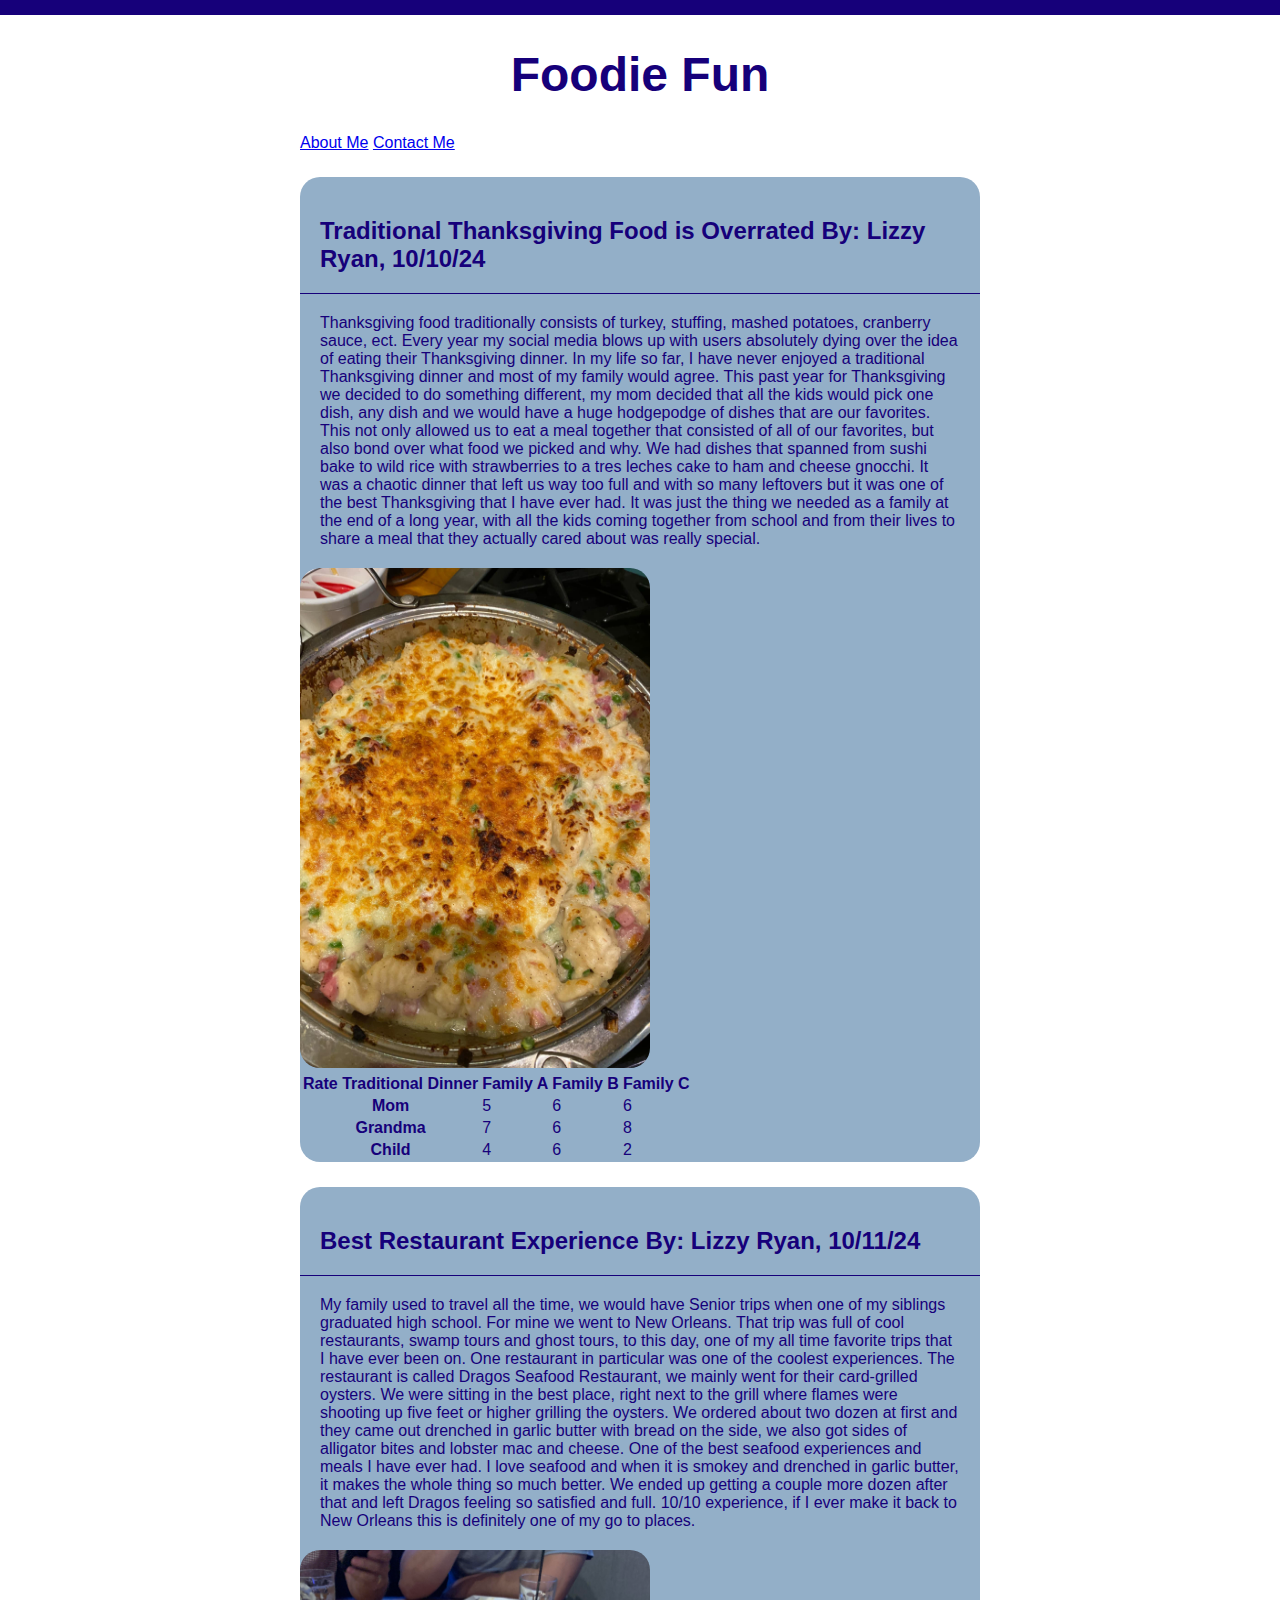
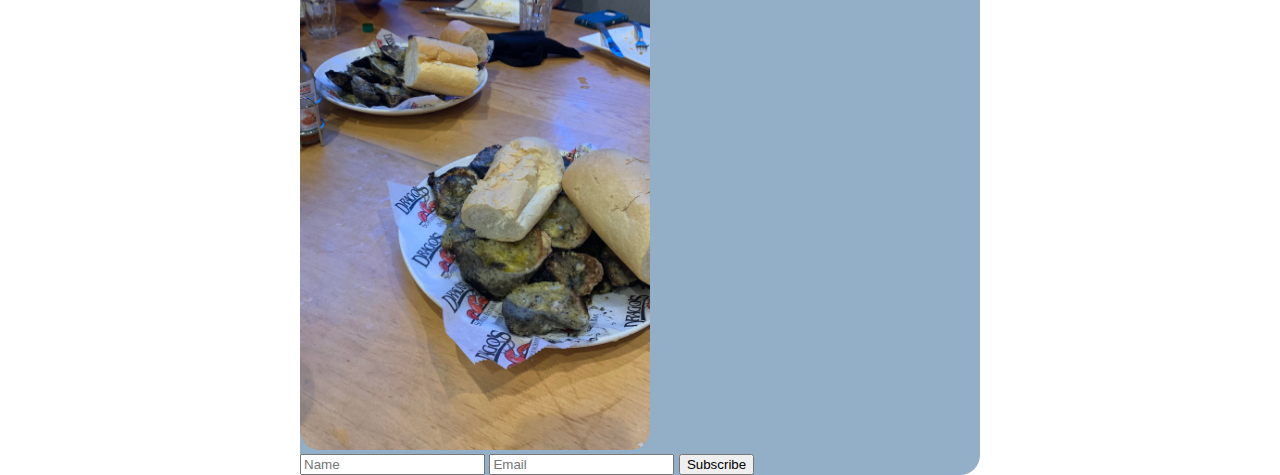
==== commit 2681863a: "color and section edits" ====
--- a/index.html
+++ b/index.html
@@ -46,16 +46,18 @@
             
             </section>
         </div>
-        <section>
-            <h2>Best Restaurant Experience By: Lizzy Ryan, 10/11/24</h2>
-            <p>My family used to travel all the time, we would have Senior trips when one of my siblings graduated high school. For mine we went to New Orleans. That trip was full of cool restaurants, swamp tours and ghost tours, to this day, one of my all time favorite trips that I have ever been on. One restaurant in particular was one of the coolest experiences. The restaurant is called Dragos Seafood Restaurant, we mainly went for their card-grilled oysters. We were sitting in the best place, right next to the grill where flames were shooting up five feet or higher grilling the oysters. We ordered about two dozen at first and they came out drenched in garlic butter with bread on the side, we also got sides of alligator bites and lobster mac and cheese. One of the best seafood experiences and meals I have ever had. I love seafood and when it is smokey and drenched in garlic butter, it makes the whole thing so much better. We ended up getting a couple more dozen after that and left Dragos feeling so satisfied and full. 10/10 experience, if I ever make it back to New Orleans this is definitely one of my go to places.</p>
-            <img src="images/Drago.jpg" alt="Dragos">
-            <form name="newsletter" action="/success" method="post" netlify>
-                <input type="text" name="Name" id="Name" placeholder="Name">
-                <input type="email" name="Semail" id="Semail" placeholder="Email">
-                <input type="submit" value="Subscribe">
-            </form>
-        </section>
+        <div class="best">
+            <section>
+                <h2>Best Restaurant Experience By: Lizzy Ryan, 10/11/24</h2>
+                <p>My family used to travel all the time, we would have Senior trips when one of my siblings graduated high school. For mine we went to New Orleans. That trip was full of cool restaurants, swamp tours and ghost tours, to this day, one of my all time favorite trips that I have ever been on. One restaurant in particular was one of the coolest experiences. The restaurant is called Dragos Seafood Restaurant, we mainly went for their card-grilled oysters. We were sitting in the best place, right next to the grill where flames were shooting up five feet or higher grilling the oysters. We ordered about two dozen at first and they came out drenched in garlic butter with bread on the side, we also got sides of alligator bites and lobster mac and cheese. One of the best seafood experiences and meals I have ever had. I love seafood and when it is smokey and drenched in garlic butter, it makes the whole thing so much better. We ended up getting a couple more dozen after that and left Dragos feeling so satisfied and full. 10/10 experience, if I ever make it back to New Orleans this is definitely one of my go to places.</p>
+                <img src="images/Drago.jpg" alt="Dragos">
+                <form name="newsletter" action="/success" method="post" netlify>
+                    <input type="text" name="Name" id="Name" placeholder="Name">
+                    <input type="email" name="Semail" id="Semail" placeholder="Email">
+                    <input type="submit" value="Subscribe">
+                </form>
+            </section>
+        </div>
         
     </main>
 </body>
--- a/screen.css
+++ b/screen.css
@@ -1,9 +1,9 @@
 body{
     background: #fff;
     font-family: Helvetica, sans-serif;
-    border-top: 15px solid #424242;
+    border-top: 15px solid #16007a;
     margin: 0 auto;
-    color: #424242;
+    color: #16007a;
     padding: 0 300px 0 300px;
 }
 
@@ -24,17 +24,49 @@
 }
 
 h2{
-    border-bottom: 1px solid #424242;
+    border-bottom: 1px solid #16007a;
     border-width: 1px 700px;
 }
 
-/*
-p{
-    padding-left: 300px;
-}
-    */
 
 .trad{
     display: flex;
     gap: 25px;
+}
+
+.trad section{
+    flex-grow: 1;
+    flex-basis: 0;
+    background: #93AFC8;
+    border-radius: 20px;
+    margin-top: 25px;
+}
+
+.trad section p{
+    margin: 20px;
+}
+
+.trad section h2{
+    padding: 20px;
+}
+
+.best{
+    display: flex;
+    gap: 25px;
+}
+
+.best section{
+    flex-grow: 1;
+    flex-basis: 0;
+    background: #93AFC8;
+    border-radius: 20px;
+    margin-top: 25px;
+}
+
+.best section p{
+    margin: 20px;
+}
+
+.best section h2{
+    padding: 20px;
 }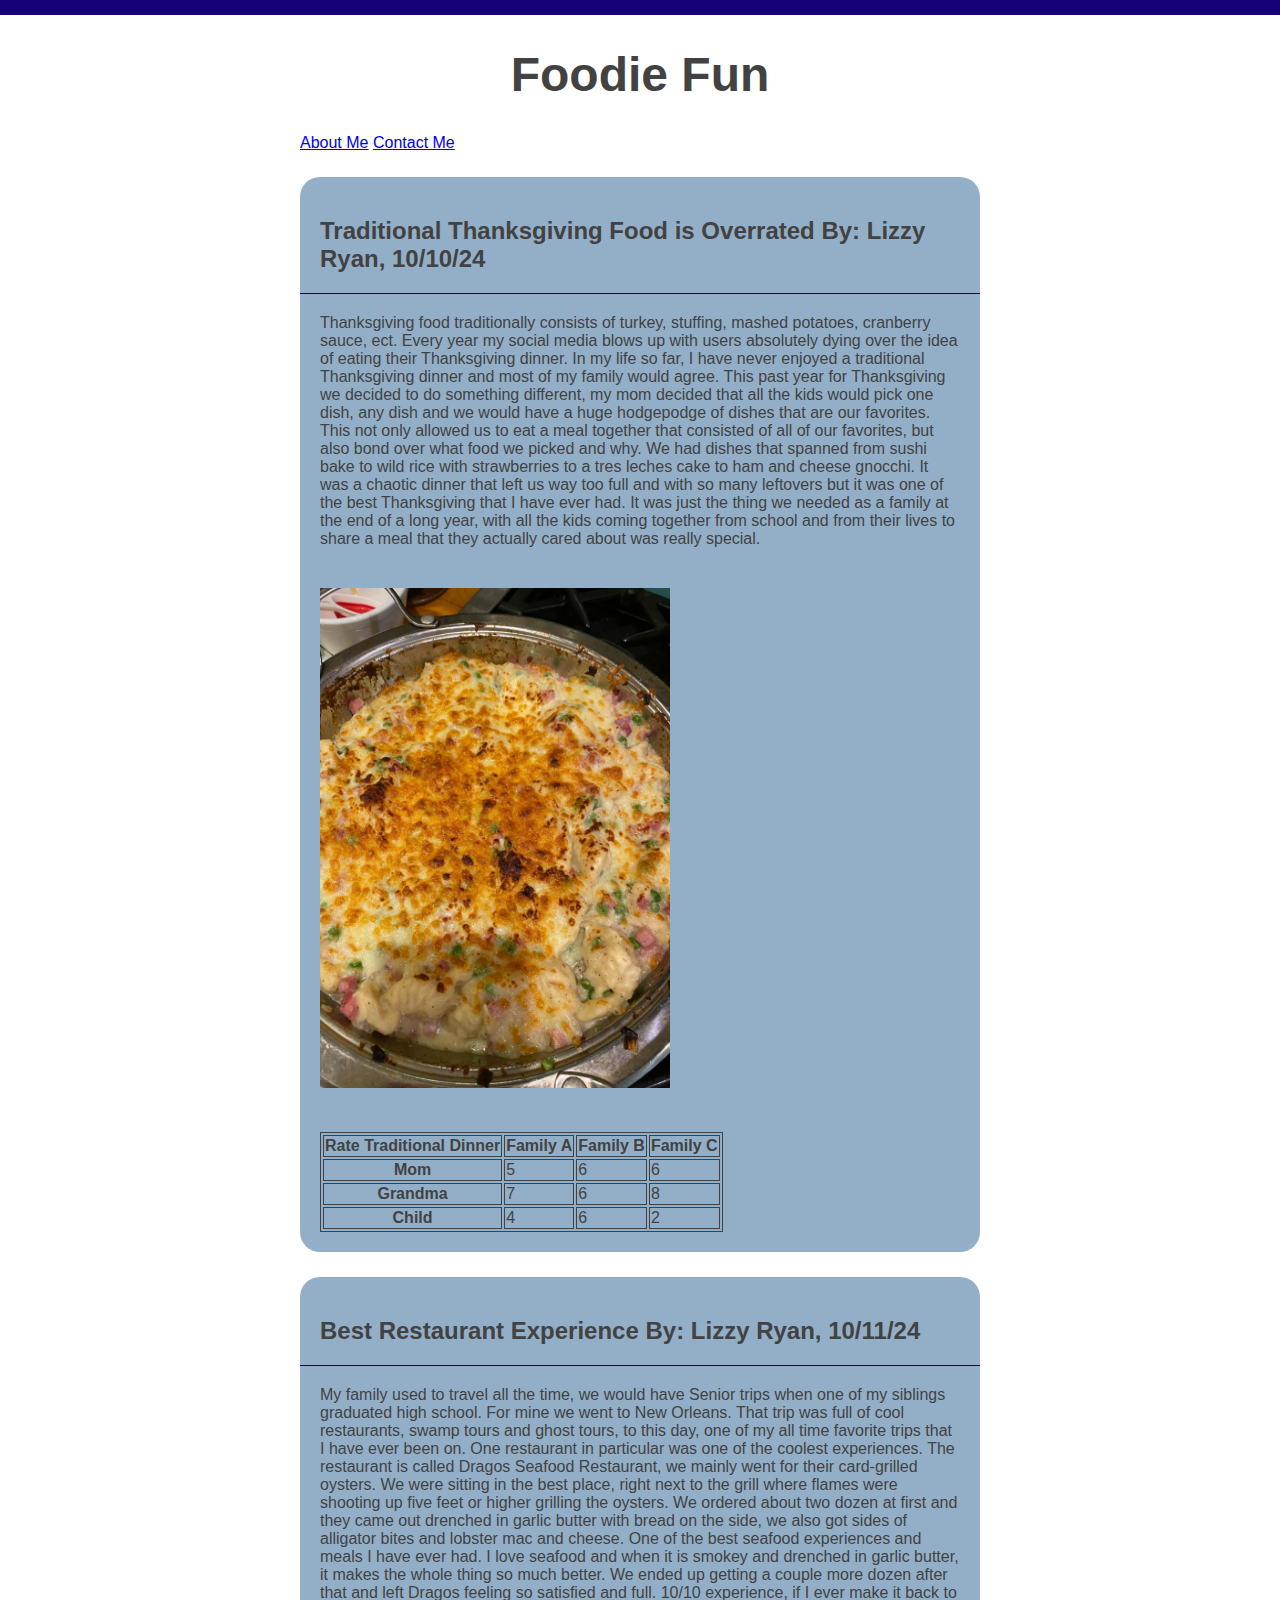
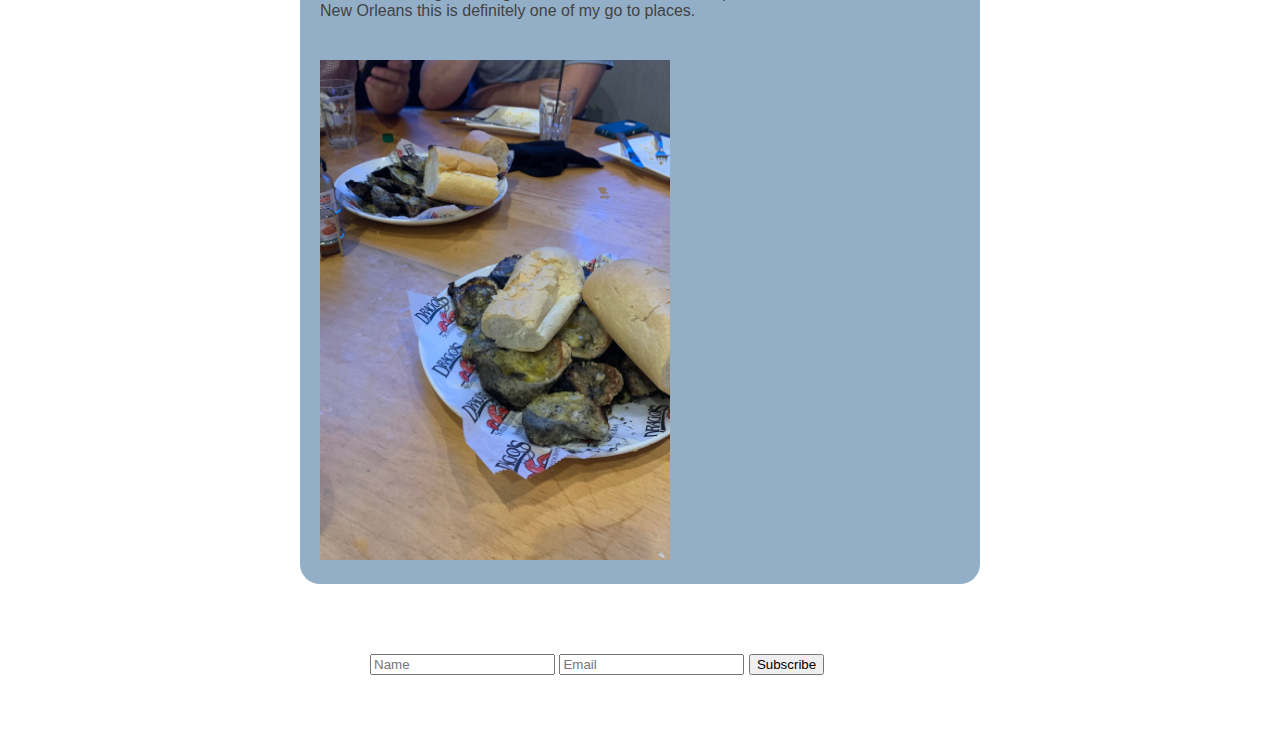
==== commit a1faef0c: "form edits" ====
--- a/index.html
+++ b/index.html
@@ -51,14 +51,15 @@
                 <h2>Best Restaurant Experience By: Lizzy Ryan, 10/11/24</h2>
                 <p>My family used to travel all the time, we would have Senior trips when one of my siblings graduated high school. For mine we went to New Orleans. That trip was full of cool restaurants, swamp tours and ghost tours, to this day, one of my all time favorite trips that I have ever been on. One restaurant in particular was one of the coolest experiences. The restaurant is called Dragos Seafood Restaurant, we mainly went for their card-grilled oysters. We were sitting in the best place, right next to the grill where flames were shooting up five feet or higher grilling the oysters. We ordered about two dozen at first and they came out drenched in garlic butter with bread on the side, we also got sides of alligator bites and lobster mac and cheese. One of the best seafood experiences and meals I have ever had. I love seafood and when it is smokey and drenched in garlic butter, it makes the whole thing so much better. We ended up getting a couple more dozen after that and left Dragos feeling so satisfied and full. 10/10 experience, if I ever make it back to New Orleans this is definitely one of my go to places.</p>
                 <img src="images/Drago.jpg" alt="Dragos">
-                <form name="newsletter" action="/success" method="post" netlify>
-                    <input type="text" name="Name" id="Name" placeholder="Name">
-                    <input type="email" name="Semail" id="Semail" placeholder="Email">
-                    <input type="submit" value="Subscribe">
-                </form>
+                
             </section>
         </div>
-        
+
+        <form name="newsletter" action="/success" method="post" netlify id="cont">
+            <input type="text" name="Name" id="Name" placeholder="Name">
+            <input type="email" name="Semail" id="Semail" placeholder="Email">
+            <input type="submit" value="Subscribe">
+        </form>
     </main>
 </body>
 </html>
--- a/screen.css
+++ b/screen.css
@@ -3,7 +3,7 @@
     font-family: Helvetica, sans-serif;
     border-top: 15px solid #16007a;
     margin: 0 auto;
-    color: #16007a;
+    color: #424242;
     padding: 0 300px 0 300px;
 }
 
@@ -44,10 +44,24 @@
 
 .trad section p{
     margin: 20px;
+
 }
 
 .trad section h2{
     padding: 20px;
+}
+
+.trad section img{
+    padding: 20px;
+    border-radius: 20px;
+}
+
+.trad section table, th, td{
+    border: 1px solid;
+}
+
+.trad section table{
+    margin: 20px;
 }
 
 .best{
@@ -69,4 +83,14 @@
 
 .best section h2{
     padding: 20px;
+}
+
+.best section img{
+    padding: 20px;
+    border-radius: 20px;
+}
+
+#cont{
+    margin: 50px;
+    padding: 20px;
 }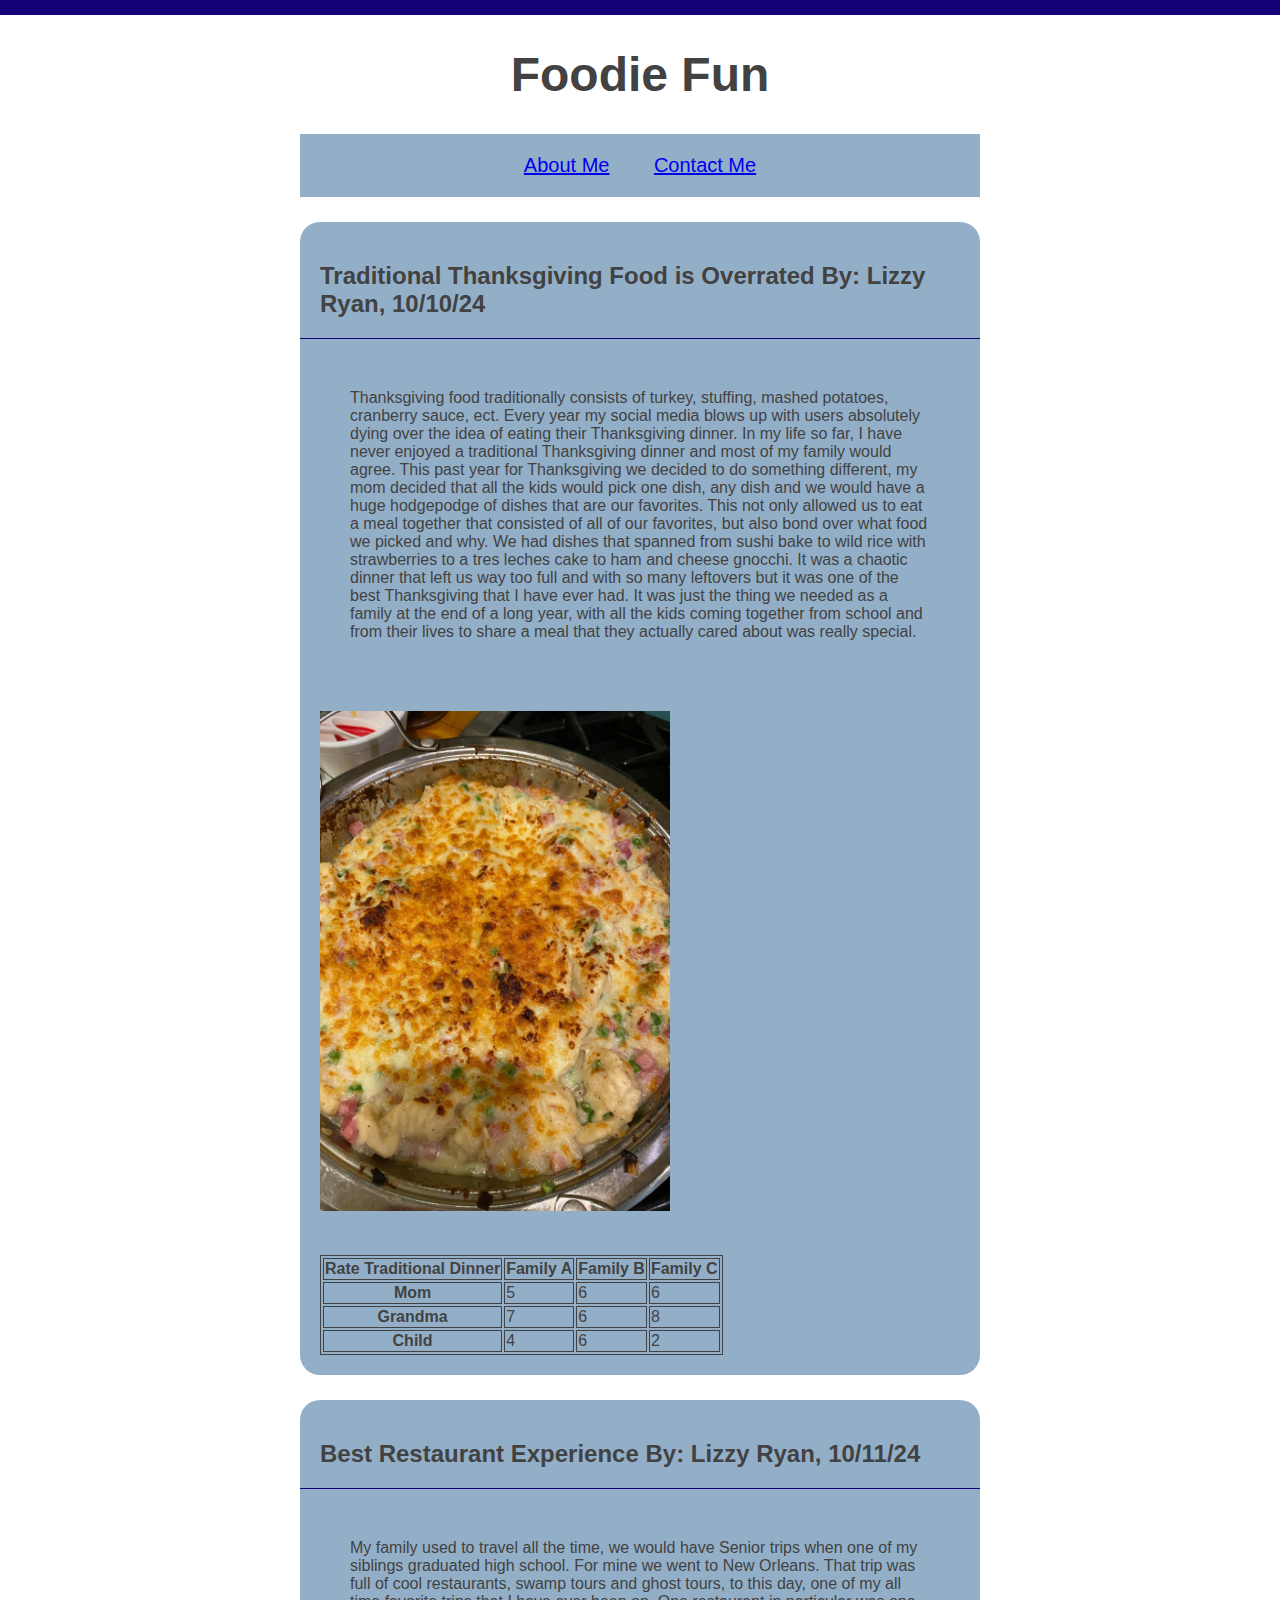
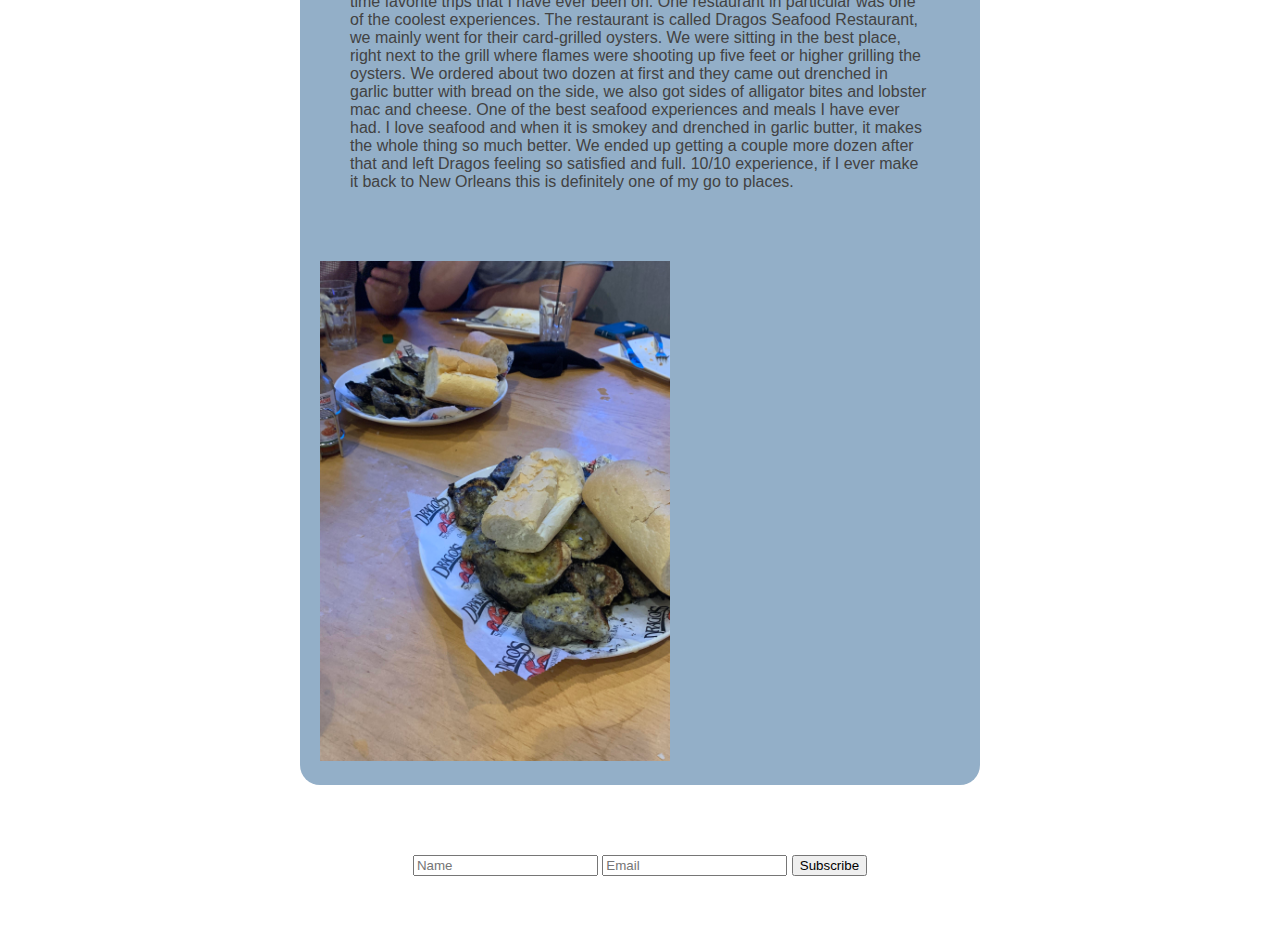
==== commit 90928883: "nav edits" ====
--- a/index.html
+++ b/index.html
@@ -10,8 +10,10 @@
 <body>
     <main>
         <h1>Foodie Fun</h1>
-        <a href="about.html">About Me</a>
-        <a href="contact.html">Contact Me</a>
+        <ul class="nav">
+            <li><a href="about.html">About Me</a></li>
+            <li><a href="contact.html">Contact Me</a></li>
+        </ul>
         <div class="trad">
             <section>
                 <h2>Traditional Thanksgiving Food is Overrated By: Lizzy Ryan, 10/10/24</h2>
--- a/screen.css
+++ b/screen.css
@@ -43,7 +43,7 @@
 }
 
 .trad section p{
-    margin: 20px;
+    margin: 50px;
 
 }
 
@@ -78,7 +78,7 @@
 }
 
 .best section p{
-    margin: 20px;
+    margin: 50px;
 }
 
 .best section h2{
@@ -93,4 +93,19 @@
 #cont{
     margin: 50px;
     padding: 20px;
-}+    text-align: center;
+}
+
+.nav{
+    background-color: #93AFC8;
+    text-align: center;
+    margin: 0;
+    padding: 0;
+}
+
+.nav li{
+    display: inline-block;
+    font-size: 20px;
+    padding: 20px;
+}
+
